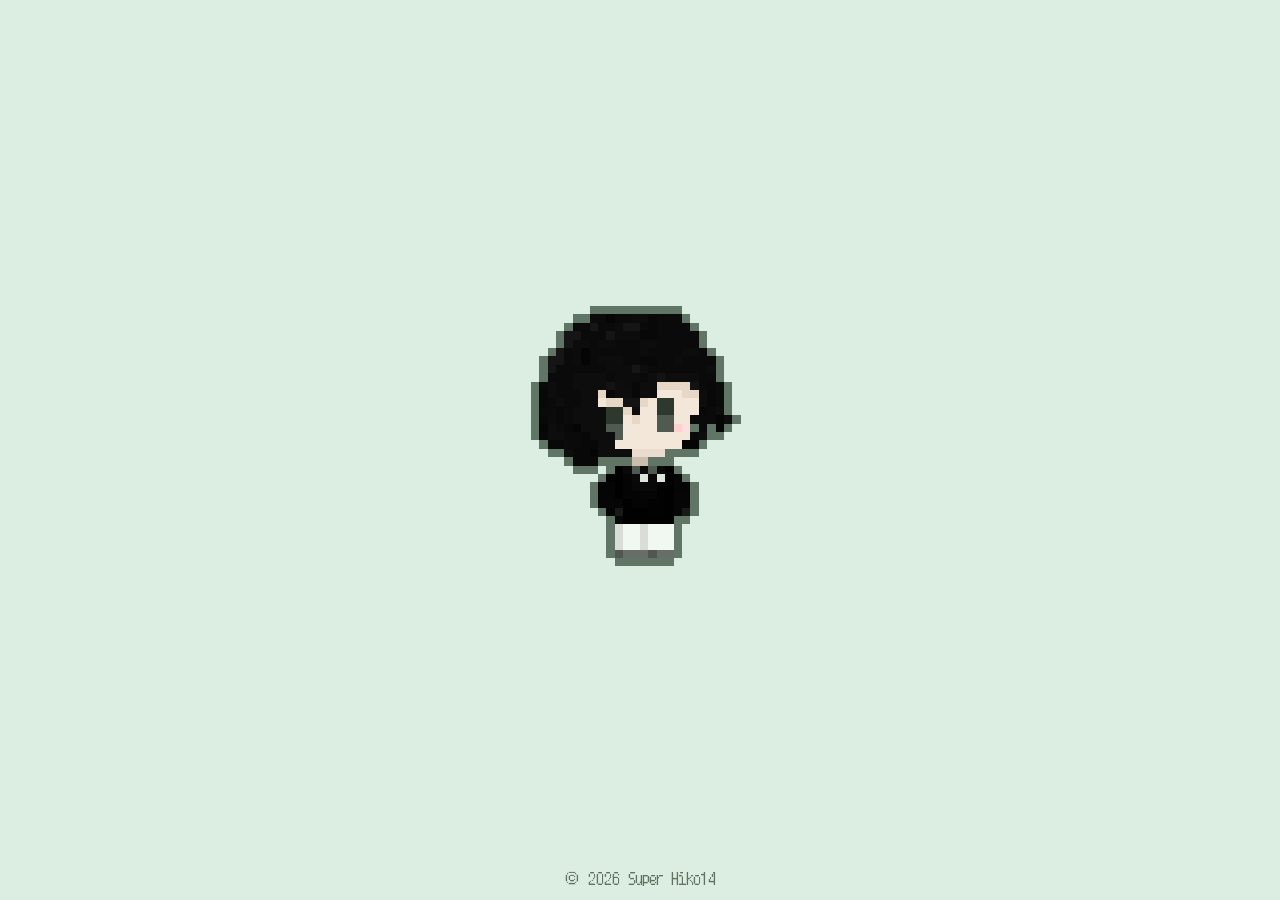
==== index.html @ 4dfb1195 "a" ====
<!DOCTYPE html>
<html lang="ja">
<head>
<meta charset="utf-8">
<meta name="viewport" content="width=device-width, initial-scale=1, viewport-fit=cover">
<meta name="color-scheme" content="light">
<title>ようこそ</title>
<style>
@font-face{
  font-family:"MaruMinya";
  src: url(/sozai/fonts/x12y12pxMaruMinya.ttf) format("truetype");
  font-display:swap;
}
:root{
  color-scheme:light;
  --bg:#dcede1;
  --ink:#1c231e;
  --line:#607363;
  --paper:#fbfcfa;
  --hover:#eaf3ec;
  --font:"MaruMinya","Hiragino Kaku Gothic ProN","Yu Gothic",Meiryo,sans-serif;
  --hop-time:.1s;
  --swap-time:.7s;
  box-sizing:border-box;
  padding-top:env(safe-area-inset-top,0px);
  padding-bottom:env(safe-area-inset-bottom,0px);
}
html{scroll-padding-top:env(safe-area-inset-top,0px);height:100%;background:var(--bg);transition:background-color var(--swap-time) ease}
*,*::before,*::after{box-sizing:inherit}
body{
  margin:0;height:100%;background:var(--bg);color:var(--ink);
  font-family:var(--font);
  -webkit-tap-highlight-color:transparent;
  overflow:hidden;
  transition:background-color var(--swap-time) ease;
}
main{height:100%;display:grid;place-items:center}

.stage{
  --w:min(69vw,336px,51svh);
  position:relative;
  width:var(--w);
}

/* 絵(2枚を重ねて、ふわっと入れ替える) */
.me{all:unset;display:block;cursor:pointer;width:100%}
.me:focus-visible{outline:3px dashed var(--line);outline-offset:8px}
.sprites{display:block;position:relative;aspect-ratio:28 / 31}
.s{
  display:block;width:100%;height:auto;
  image-rendering:pixelated;image-rendering:crisp-edges;
  -webkit-user-drag:none;user-select:none;
  transition:opacity var(--swap-time) ease;
}
.s1{position:absolute;inset:0;opacity:0}
.stage.is-vrc .s0{opacity:0}
.stage.is-vrc .s1{opacity:1}
/* 押した瞬間のぴょん：ドットに縛られず、なめらかに一瞬だけ */
.sprites.hop{animation:hop var(--hop-time) linear}
@keyframes hop{
  0%  {transform:translateY(0);animation-timing-function:ease-out}
  50% {transform:translateY(calc(var(--w) * -.032));animation-timing-function:ease-in}
  100%{transform:translateY(0)}
}

/* まわりに浮かぶもの */
.node{
  position:absolute;left:50%;top:50%;
  display:flex;justify-content:center;width:max-content;
  transform:translate(-50%,-50%) translate(var(--dx,0px),var(--dy,0px)) scale(.3);
  opacity:0;visibility:hidden;
  transition:
    transform .35s cubic-bezier(.4,0,.8,.6),
    opacity .25s ease-out,
    visibility 0s linear .35s;
}
.node.show{
  transform:translate(-50%,-50%);
  opacity:1;visibility:visible;
  transition:
    transform .7s cubic-bezier(.16,.9,.3,1) calc(var(--i) * 90ms),
    opacity .6s ease-out calc(var(--i) * 90ms),
    visibility 0s;
}
.chip{
  /* ドット風の角：--p が「ドット1つぶん」の大きさ(枠線の太さも同じ) */
  --p:4px;
  position:relative;isolation:isolate;
  display:inline-flex;align-items:center;justify-content:center;
  margin:0;padding:calc(.4rem + var(--p)) calc(1rem + var(--p));
  border:0;background:var(--line);color:var(--ink);
  clip-path:polygon(0 calc(var(--p)*3),calc(var(--p)*1) calc(var(--p)*3),calc(var(--p)*1) calc(var(--p)*2),calc(var(--p)*2) calc(var(--p)*2),calc(var(--p)*2) calc(var(--p)*1),calc(var(--p)*3) calc(var(--p)*1),calc(var(--p)*3) 0,calc(100% - var(--p)*3) 0,calc(100% - var(--p)*3) calc(var(--p)*1),calc(100% - var(--p)*2) calc(var(--p)*1),calc(100% - var(--p)*2) calc(var(--p)*2),calc(100% - var(--p)*1) calc(var(--p)*2),calc(100% - var(--p)*1) calc(var(--p)*3),100% calc(var(--p)*3),100% calc(100% - var(--p)*3),calc(100% - var(--p)*1) calc(100% - var(--p)*3),calc(100% - var(--p)*1) calc(100% - var(--p)*2),calc(100% - var(--p)*2) calc(100% - var(--p)*2),calc(100% - var(--p)*2) calc(100% - var(--p)*1),calc(100% - var(--p)*3) calc(100% - var(--p)*1),calc(100% - var(--p)*3) 100%,calc(var(--p)*3) 100%,calc(var(--p)*3) calc(100% - var(--p)*1),calc(var(--p)*2) calc(100% - var(--p)*1),calc(var(--p)*2) calc(100% - var(--p)*2),calc(var(--p)*1) calc(100% - var(--p)*2),calc(var(--p)*1) calc(100% - var(--p)*3),0 calc(100% - var(--p)*3));
  font:inherit;font-size:26px;line-height:1.15;text-decoration:none;white-space:nowrap;
  cursor:pointer;
  transition:background-color .15s ease;
}
.chip::before{
  content:"";position:absolute;inset:0;z-index:-1;
  background:var(--paper);
  clip-path:polygon(calc(var(--p)*1) calc(var(--p)*3),calc(var(--p)*2) calc(var(--p)*3),calc(var(--p)*2) calc(var(--p)*2),calc(var(--p)*3) calc(var(--p)*2),calc(var(--p)*3) calc(var(--p)*1),calc(100% - var(--p)*3) calc(var(--p)*1),calc(100% - var(--p)*3) calc(var(--p)*2),calc(100% - var(--p)*2) calc(var(--p)*2),calc(100% - var(--p)*2) calc(var(--p)*3),calc(100% - var(--p)*1) calc(var(--p)*3),calc(100% - var(--p)*1) calc(100% - var(--p)*3),calc(100% - var(--p)*2) calc(100% - var(--p)*3),calc(100% - var(--p)*2) calc(100% - var(--p)*2),calc(100% - var(--p)*3) calc(100% - var(--p)*2),calc(100% - var(--p)*3) calc(100% - var(--p)*1),calc(var(--p)*3) calc(100% - var(--p)*1),calc(var(--p)*3) calc(100% - var(--p)*2),calc(var(--p)*2) calc(100% - var(--p)*2),calc(var(--p)*2) calc(100% - var(--p)*3),calc(var(--p)*1) calc(100% - var(--p)*3));
  transition:background-color .15s ease;
}
.node.show .chip:hover,.node.show .chip:focus-visible{background:var(--ink)}
.node.show .chip:hover::before,.node.show .chip:focus-visible::before{background:var(--hover)}
.chip:focus-visible{outline:none;text-decoration:underline;text-underline-offset:5px}
.chip .plus{color:var(--line);margin-left:.35em}
.chip.back{color:var(--line)}

/* ボタンの横のひとこと(押せない) */
.pair{display:flex;flex-direction:column;align-items:center;gap:.4rem}
.msg{
  --p:3px;
  position:relative;isolation:isolate;
  display:block;max-width:16em;padding:calc(.4rem + var(--p)) calc(.95rem + var(--p));
  background:var(--line);
  clip-path:polygon(0 calc(var(--p)*2),calc(var(--p)*1) calc(var(--p)*2),calc(var(--p)*1) calc(var(--p)*1),calc(var(--p)*2) calc(var(--p)*1),calc(var(--p)*2) 0,calc(100% - var(--p)*2) 0,calc(100% - var(--p)*2) calc(var(--p)*1),calc(100% - var(--p)*1) calc(var(--p)*1),calc(100% - var(--p)*1) calc(var(--p)*2),100% calc(var(--p)*2),100% calc(100% - var(--p)*2),calc(100% - var(--p)*1) calc(100% - var(--p)*2),calc(100% - var(--p)*1) calc(100% - var(--p)*1),calc(100% - var(--p)*2) calc(100% - var(--p)*1),calc(100% - var(--p)*2) 100%,calc(var(--p)*2) 100%,calc(var(--p)*2) calc(100% - var(--p)*1),calc(var(--p)*1) calc(100% - var(--p)*1),calc(var(--p)*1) calc(100% - var(--p)*2),0 calc(100% - var(--p)*2));
  color:var(--line);font-size:16px;line-height:1.3;text-align:center;
  user-select:none;
}
.msg::before{
  content:"";position:absolute;inset:0;z-index:-1;
  background:var(--paper);
  clip-path:polygon(calc(var(--p)*1) calc(var(--p)*2),calc(var(--p)*2) calc(var(--p)*2),calc(var(--p)*2) calc(var(--p)*1),calc(100% - var(--p)*2) calc(var(--p)*1),calc(100% - var(--p)*2) calc(var(--p)*2),calc(100% - var(--p)*1) calc(var(--p)*2),calc(100% - var(--p)*1) calc(100% - var(--p)*2),calc(100% - var(--p)*2) calc(100% - var(--p)*2),calc(100% - var(--p)*2) calc(100% - var(--p)*1),calc(var(--p)*2) calc(100% - var(--p)*1),calc(var(--p)*2) calc(100% - var(--p)*2),calc(var(--p)*1) calc(100% - var(--p)*2));
}
@supports (background:color-mix(in srgb,red,blue)){
  .msg{background:color-mix(in srgb,var(--line) 55%,var(--paper))}
}
@media (min-width:640px){
  .pair{flex-direction:row;gap:.6rem}
  .msg{max-width:none;white-space:nowrap}
}
@media (max-width: 767px) {
  .chip{font-size:24px}
}

footer{
  position:fixed;left:0;right:0;bottom:0;
  padding:0 1rem calc(.9rem + env(safe-area-inset-bottom,0px));
  text-align:center;font-size:16px;color:var(--line);
  transition:color var(--swap-time) ease;
}
.sr-only{
  position:absolute;width:1px;height:1px;margin:-1px;padding:0;overflow:hidden;
  clip:rect(0 0 0 0);white-space:nowrap;border:0;
}
@media (prefers-reduced-motion:reduce){
  .sprites.hop{animation:none}
  .node,.node.show,.s,html,body,footer{transition:none}
}
</style>
</head>
<body>
<main>
  <div class="stage" id="stage">
    <button class="me" id="me" type="button" aria-expanded="false" aria-label="絵をタップするとリンクが出ます">
      <span class="sprites" id="sprites">
        <img class="s s0" id="s0" alt="黒髪のドット絵のキャラクター" width="28" height="31" draggable="false"
             src="/sozai/images/eee.png">
        <img class="s s1" id="s1" alt="" width="28" height="31" draggable="false"
             src="/sozai/images/eee_vrc.png">
      </span>
    </button>
  </div>
</main>

<nav class="sr-only" aria-label="リンク" id="plain"></nav>
<footer>&copy; <span id="year"></span><span id="owner"></span></footer>

<script>
/* =============================================
   url         → そのままリンク
   items       → 押すと中身が出てくる(ボタンの次にボタン)
   msg         → ボタンの横に出るひとこと
   goto        → 別のモードに切り替える
============================================= */
const BOOTH = "https://booth.pm/wish_list_names/8GQTEB5n";

const MODES = {
  normal: {
    theme: { bg:"#dcede1", ink:"#1c231e", line:"#607363", paper:"#fbfcfa", hover:"#eaf3ec" },
    sprite: 0,
    items: [
      { label: "Mail",    url: "mailto:info@tsumiki.app" },
      { label: "X",       url: "https://x.com/KokyuJene" },
      { label: "Discord", url: "https://discord.com/users/1375710396123451503" },
      { label: "YouTube", items: [
          { label: "@super-hiko14", url: "https://www.youtube.com/@super-hiko14" },
          { label: "@KokyuJene",    url: "https://www.youtube.com/@KokyuJene" },
      ]},
      { label: "見ちゃう?", items: [
          { label: "ツミキapp", url: "https://tsumiki.app/",         msg: "使ってくれたら喜びます" },
          { label: "ofuse",     url: "https://ofuse.me/superhiko14/", msg: "お手紙やご支援喜びます" },
      ]},
      { label: "雑記", items: [
          { label: "Blog", url: "https://super-hiko14.me/blog/",         msg: "適当に殴り書きしてます" },
          { label: "日記",     url: "https://super-hiko14.me/diary/", msg: "更新がよく途絶える1行日記です" },
      ]},
      { label: "VRChat ›", goto: "vrc" },
    ],
  },
  vrc: {
    theme: { bg:"#c6b5b2", ink:"#2e2524", line:"#5f504e", paper:"#f7f1ef", hover:"#efe4e1" },
    sprite: 1,
    items: [
      { label: "VRChat", url: "https://vrchat.com/home/user/usr_bfd025c8-1383-4436-92cf-f3066255a45e" },
      { label: "X",      url: "https://x.com/hiko14_vrc_" },
      { label: "見ちゃう?", items: [
          { label: "Booth", url: BOOTH, msg: "よかったらぁ..." },
      ]},
      { label: "‹ 戻る", goto: "normal", back: true },
    ],
  },
};
const BACK_LABEL = "‹ もどる";
const COPYRIGHT_NAME = "Super Hiko14";
/* ============================================ */

const stage = document.getElementById("stage");
const me = document.getElementById("me");
const sprites = document.getElementById("sprites");
const plain = document.getElementById("plain");
const rootEl = document.documentElement;
document.getElementById("year").textContent = new Date().getFullYear();
document.getElementById("owner").textContent = " " + COPYRIGHT_NAME;

/* ---------- DOM を作る ---------- */
// 同じタブで開くサイト（ここに書いたホストは _blank を付けない。それ以外の外部リンクは新しいタブで開く）
const SAME_TAB_HOSTS = ["super-hiko14.me"];
const opensInNewTab = u => {
  if (u.startsWith("mailto:")) return false;
  try { return !SAME_TAB_HOSTS.includes(new URL(u).hostname); }
  catch (_) { return true; }
};
function linkChip(it){
  const a = document.createElement("a");
  a.className = "chip"; a.href = it.url; a.textContent = it.label;
  if (opensInNewTab(it.url)) { a.target = "_blank"; a.rel = "noopener noreferrer"; }
  return a;
}
function buttonChip(label, plus){
  const b = document.createElement("button");
  b.type = "button"; b.className = "chip"; b.textContent = label;
  if (plus) {
    const p = document.createElement("span");
    p.className = "plus"; p.textContent = "+"; p.setAttribute("aria-hidden","true");
    b.appendChild(p); b.setAttribute("aria-haspopup","true");
  }
  return b;
}
function node(content){
  const n = document.createElement("div");
  n.className = "node"; n.appendChild(content); stage.appendChild(n);
  return n;
}
function linkNode(it){
  if (!it.msg) return node(linkChip(it));
  const pair = document.createElement("div"); pair.className = "pair";
  const m = document.createElement("span"); m.className = "msg"; m.textContent = it.msg;
  pair.append(linkChip(it), m);
  return node(pair);
}

const built = {};   // モードごとの { root, groups: Map(node → children), groupBack }
const allNodes = [];
for (const [key, mode] of Object.entries(MODES)) {
  const b = built[key] = { root: [], groups: new Map(), groupBack: null };
  mode.items.forEach(it => {
    let n;
    if (it.items) {
      const btn = buttonChip(it.label, true);
      n = node(btn);
      b.groups.set(n, it.items.map(linkNode));
      btn.addEventListener("click", e => { e.stopPropagation(); if (!busy) { state.group = n; render(); } });
    } else if (it.goto) {
      const btn = buttonChip(it.label, false);
      if (it.back) btn.classList.add("back");
      n = node(btn);
      btn.addEventListener("click", e => { e.stopPropagation(); switchMode(it.goto); });
    } else {
      n = linkNode(it);
    }
    b.root.push(n);
  });
  if (b.groups.size) {
    const bb = buttonChip(BACK_LABEL, false); bb.classList.add("back");
    b.groupBack = node(bb);
    bb.addEventListener("click", e => { e.stopPropagation(); if (!busy) { state.group = null; render(); } });
  }
  allNodes.push(...b.root, ...[...b.groups.values()].flat(), ...(b.groupBack ? [b.groupBack] : []));

  // 検索・読み上げ用(見えない)
  const flat = (items) => items.forEach(it => {
    if (it.items) flat(it.items);
    else if (it.url) { const a = document.createElement("a"); a.href = it.url; a.textContent = it.label; a.tabIndex = -1; plain.appendChild(a); }
  });
  flat(mode.items);
}

/* ---------- 状態 ---------- */
const state = { mode: "normal", open: false, group: null };
let busy = false;

function visibleSet(){
  if (!state.open) return [];
  const b = built[state.mode];
  return state.group ? [...b.groups.get(state.group), b.groupBack] : b.root;
}

/* ---------- 絵のまわりの楕円に並べる(はみ出さないよう調整) ---------- */
const WOBBLE = [1.0, 1.1, 0.98, 1.08, 1.04, 0.96];
function place(set){
  const r = me.getBoundingClientRect();
  const cx = r.left + r.width/2, cy = r.top + r.height/2;
  const rx = r.width * 0.57, ry = r.height * 0.6;
  const n = set.length, M = 10, bottomSafe = 36;
  set.forEach((c, i) => {
    const step = 360 / n;
    const off = (n === 3 || n === 6 || n === 8) ? 0 : 0.5;       // 3・6個のときは真上にも置く
    const a = (-90 + (i + off) * step) * Math.PI / 180;
    const k = WOBBLE[i % WOBBLE.length];
    const hw = c.offsetWidth/2, hh = c.offsetHeight/2;
    const pair = c.querySelector('.pair') ? 1 : 0;
    let tx = cx + Math.cos(a) * (rx * k + hw * (0.9 + pair * 0.3));
    let ty = cy + Math.sin(a) * (ry * (k + pair * 0.14) + hh * (0.6 + pair * 0.5));
    tx = Math.min(Math.max(tx, hw + M), innerWidth - hw - M);
    ty = Math.min(Math.max(ty, hh + M), innerHeight - hh - M - bottomSafe);
    c.style.left = (tx - r.left) + "px";
    c.style.top  = (ty - r.top) + "px";
    c.style.setProperty("--dx", (cx - tx) + "px");
    c.style.setProperty("--dy", (cy - ty) + "px");
    c.style.setProperty("--i", i);
  });
}
function show(set){
  place(set);
  allNodes.forEach(c => c.classList.toggle("show", set.includes(c)));
  me.setAttribute("aria-expanded", String(state.open));
}
const render = () => show(visibleSet());

/* ---------- 絵を押したとき ---------- */
function hop(){
  sprites.classList.remove("hop"); void sprites.offsetWidth; sprites.classList.add("hop");
}
function back(){
  if (busy || !state.open) return;
  if (state.group) state.group = null; else state.open = false;
  render();
}
me.addEventListener("click", e => {
  e.stopPropagation();
  if (busy) return;
  hop();
  if (!state.open) { state.open = true; state.group = null; render(); } else back();
});
document.addEventListener("click", e => {
  if (busy || !state.open || e.target.closest(".node")) return;
  state.open = false; state.group = null; render();
});
document.addEventListener("keydown", e => { if (e.key === "Escape") back(); });
addEventListener("resize", () => place(visibleSet()));
if (document.fonts && document.fonts.ready) document.fonts.ready.then(() => place(visibleSet()));

/* ---------- モードの切り替え(背景・絵・ボタンが全部かわる) ---------- */
function applyTheme(key){
  const m = MODES[key], t = m.theme;
  rootEl.style.setProperty("--bg", t.bg);
  rootEl.style.setProperty("--ink", t.ink);
  rootEl.style.setProperty("--line", t.line);
  rootEl.style.setProperty("--paper", t.paper);
  rootEl.style.setProperty("--hover", t.hover);
  stage.classList.toggle("is-vrc", m.sprite === 1);
  document.getElementById("s0").alt = m.sprite === 0 ? "Super Hiko14" : "";
  document.getElementById("s1").alt = m.sprite === 1 ? "Super Hiko14(VRChat)" : "";
}
function switchMode(key){
  if (busy || key === state.mode) return;
  busy = true;
  state.group = null;
  show([]);                                   // いまのボタンを絵の中へ
  setTimeout(() => {
    state.mode = key; applyTheme(key); hop();  // 背景と絵がかわる
    setTimeout(() => {
      state.open = true; render();            // あたらしいボタンがぽんっと出る
      busy = false;
    }, 450);
  }, 380);
}
</script>
</body>
</html>
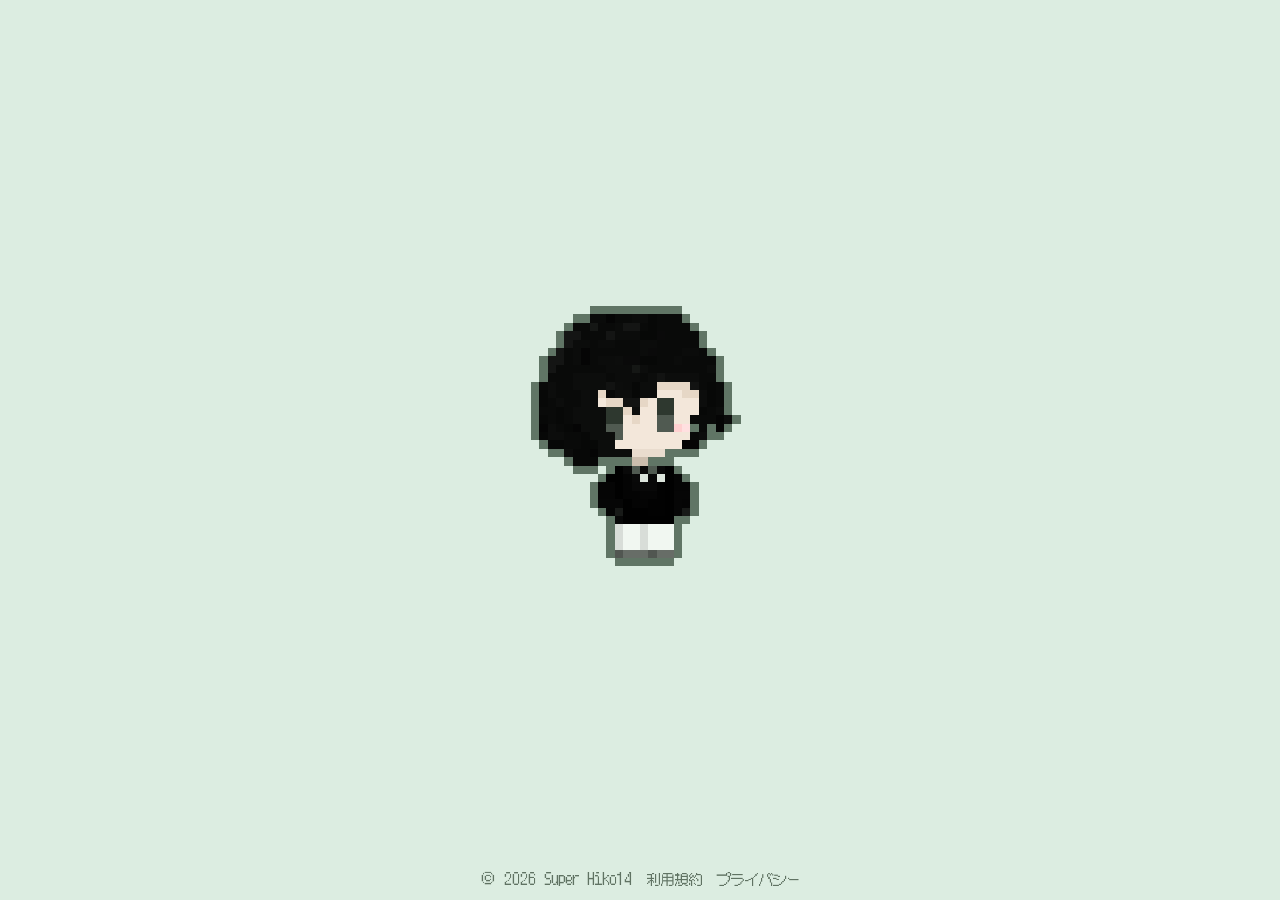
==== commit 376801e6: "Consolidate sub site into super-hiko14.com - Add about, contact, monooki (tools) pages with shared p" ====
--- a/index.html
+++ b/index.html
@@ -4,7 +4,27 @@
 <meta charset="utf-8">
 <meta name="viewport" content="width=device-width, initial-scale=1, viewport-fit=cover">
 <meta name="color-scheme" content="light">
-<title>ようこそ</title>
+<title>Super Hiko14</title>
+<meta name="description" content="Super Hiko14のポートフォリオ。SNSやつくったもの、VRChatのリンクなどをまとめています。">
+<link rel="canonical" href="https://super-hiko14.com/">
+<meta name="theme-color" content="#dcede1">
+<link rel="icon" href="/favicon.ico" sizes="any">
+<link rel="icon" type="image/png" href="/favicon.png">
+<link rel="apple-touch-icon" href="/sozai/images/eee.png">
+<meta property="og:type" content="website">
+<meta property="og:site_name" content="Super Hiko14">
+<meta property="og:title" content="Super Hiko14">
+<meta property="og:description" content="Super Hiko14のポートフォリオ。SNSやつくったもの、VRChatのリンクなどをまとめています。">
+<meta property="og:url" content="https://super-hiko14.com/">
+<meta property="og:image" content="https://super-hiko14.com/sozai/images/eee.png">
+<meta property="og:image:alt" content="Super Hiko14のドット絵">
+<meta property="og:locale" content="ja_JP">
+<meta name="twitter:card" content="summary">
+<meta name="twitter:site" content="@KokyuJene">
+<script type="application/ld+json">
+{"@context":"https://schema.org","@type":"Person","name":"Super Hiko14","url":"https://super-hiko14.com/","image":"https://super-hiko14.com/sozai/images/eee.png",
+ "sameAs":["https://x.com/KokyuJene","https://www.youtube.com/@super-hiko14","https://github.com/super-hiko14","https://misskey.io/@KokyuJene","https://note.com/kokyujene"]}
+</script>
 <style>
 @font-face{
   font-family:"MaruMinya";
@@ -139,6 +159,8 @@
   text-align:center;font-size:16px;color:var(--line);
   transition:color var(--swap-time) ease;
 }
+footer .legal a{color:inherit;text-decoration:none;margin-left:1em;font-size:14px}
+footer .legal a:hover,footer .legal a:focus-visible{text-decoration:underline;text-underline-offset:3px}
 .sr-only{
   position:absolute;width:1px;height:1px;margin:-1px;padding:0;overflow:hidden;
   clip:rect(0 0 0 0);white-space:nowrap;border:0;
@@ -164,7 +186,7 @@
 </main>
 
 <nav class="sr-only" aria-label="リンク" id="plain"></nav>
-<footer>&copy; <span id="year"></span><span id="owner"></span></footer>
+<footer>&copy; <span id="year"></span><span id="owner"></span><span class="legal"><a href="/terms/">利用規約</a><a href="/privacypolicy/">プライバシー</a></span></footer>
 
 <script>
 /* =============================================
@@ -195,6 +217,11 @@
           { label: "Blog", url: "https://super-hiko14.me/blog/",         msg: "適当に殴り書きしてます" },
           { label: "日記",     url: "https://super-hiko14.me/diary/", msg: "更新がよく途絶える1行日記です" },
       ]},
+      { label: "いろいろ", items: [
+          { label: "About",        url: "/about/",   msg: "どんな人かとか" },
+          { label: "物置場",       url: "/monooki/", msg: "気まぐれに作ったツールたち" },
+          { label: "お問い合わせ", url: "/contact/", msg: "ご連絡はこちらから" },
+      ]},
       { label: "VRChat ›", goto: "vrc" },
     ],
   },
@@ -227,7 +254,7 @@
 // 同じタブで開くサイト（ここに書いたホストは _blank を付けない。それ以外の外部リンクは新しいタブで開く）
 const SAME_TAB_HOSTS = ["super-hiko14.me"];
 const opensInNewTab = u => {
-  if (u.startsWith("mailto:")) return false;
+  if (u.startsWith("mailto:") || u.startsWith("/")) return false;   // このサイトの中のページも同じタブ
   try { return !SAME_TAB_HOSTS.includes(new URL(u).hostname); }
   catch (_) { return true; }
 };
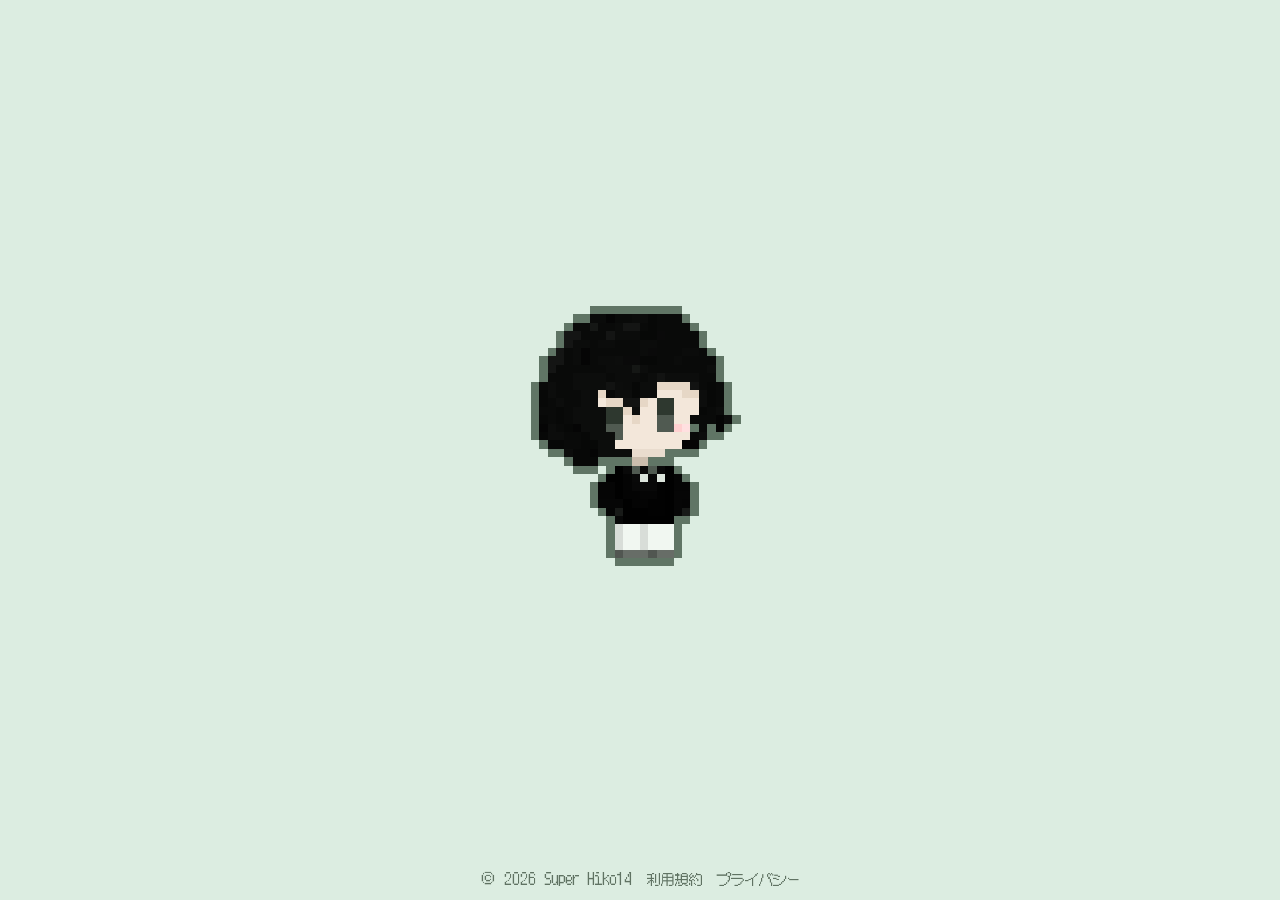
==== commit 2918b0f1: "a" ====
--- a/index.html
+++ b/index.html
@@ -7,10 +7,11 @@
 <title>Super Hiko14</title>
 <meta name="description" content="Super Hiko14のポートフォリオ。SNSやつくったもの、VRChatのリンクなどをまとめています。">
 <link rel="canonical" href="https://super-hiko14.com/">
-<meta name="theme-color" content="#dcede1">
+<meta name="theme-color" content="#dcede1" id="themeColor">
 <link rel="icon" href="/favicon.ico" sizes="any">
 <link rel="icon" type="image/png" href="/favicon.png">
 <link rel="apple-touch-icon" href="/sozai/images/eee.png">
+<link rel="preload" href="/sozai/fonts/x12y12pxMaruMinya.ttf" as="font" type="font/ttf" crossorigin>
 <meta property="og:type" content="website">
 <meta property="og:site_name" content="Super Hiko14">
 <meta property="og:title" content="Super Hiko14">
@@ -25,10 +26,23 @@
 {"@context":"https://schema.org","@type":"Person","name":"Super Hiko14","url":"https://super-hiko14.com/","image":"https://super-hiko14.com/sozai/images/eee.png",
  "sameAs":["https://x.com/KokyuJene","https://www.youtube.com/@super-hiko14","https://github.com/super-hiko14","https://misskey.io/@KokyuJene","https://note.com/kokyujene"]}
 </script>
+<!-- JS が動くときだけ About をたたんでおく(動かない環境では最初から見える) -->
+<script>document.documentElement.classList.add("js")</script>
 <style>
+/* =============================================
+   もくじ
+   1. 土台(色・フォント)
+   2. ドットの角(chip / msg / card 共通)
+   3. 絵
+   4. まわりに浮かぶボタン
+   5. About(押すと下にひろがる)
+   6. 下(フッター)
+============================================= */
+
+/* ---------- 1. 土台 ---------- */
 @font-face{
   font-family:"MaruMinya";
-  src: url(/sozai/fonts/x12y12pxMaruMinya.ttf) format("truetype");
+  src:url(/sozai/fonts/x12y12pxMaruMinya.ttf) format("truetype");
   font-display:swap;
 }
 :root{
@@ -41,28 +55,114 @@
   --font:"MaruMinya","Hiragino Kaku Gothic ProN","Yu Gothic",Meiryo,sans-serif;
   --hop-time:.1s;
   --swap-time:.7s;
+  --safe-top:env(safe-area-inset-top,0px);
+  --safe-bottom:env(safe-area-inset-bottom,0px);
+  --foot:calc(2.6rem + var(--safe-bottom));   /* フッターの高さ */
   box-sizing:border-box;
-  padding-top:env(safe-area-inset-top,0px);
-  padding-bottom:env(safe-area-inset-bottom,0px);
-}
-html{scroll-padding-top:env(safe-area-inset-top,0px);height:100%;background:var(--bg);transition:background-color var(--swap-time) ease}
+}
 *,*::before,*::after{box-sizing:inherit}
+html{background:var(--bg);-webkit-text-size-adjust:100%;transition:background-color var(--swap-time) ease}
 body{
-  margin:0;height:100%;background:var(--bg);color:var(--ink);
+  margin:0;background:var(--bg);color:var(--ink);
   font-family:var(--font);
   -webkit-tap-highlight-color:transparent;
-  overflow:hidden;
-  transition:background-color var(--swap-time) ease;
-}
-main{height:100%;display:grid;place-items:center}
-
+  transition:background-color var(--swap-time) ease,color var(--swap-time) ease;
+}
+.sr-only{
+  position:absolute;width:1px;height:1px;margin:-1px;padding:0;overflow:hidden;
+  clip:rect(0 0 0 0);white-space:nowrap;border:0;
+}
+
+/* 最初の1画面(絵とボタン) */
+.hero{
+  position:relative;overflow:hidden;
+  height:100vh;height:100svh;
+  padding:var(--safe-top) 0 var(--safe-bottom);
+  display:grid;place-items:center;
+}
 .stage{
   --w:min(69vw,336px,51svh);
   position:relative;
   width:var(--w);
 }
 
-/* 絵(2枚を重ねて、ふわっと入れ替える) */
+/* ---------- 2. ドットの角 ----------
+   --p が「ドット1つぶん」の大きさ(枠線の太さも同じ)。
+   外側(--edge)を線の色でぬり、内側(--fill)を紙の色で重ねて枠に見せる。 */
+.chip,.msg,.card{
+  --p1:var(--p); --p2:calc(var(--p)*2); --p3:calc(var(--p)*3);
+  --q1:calc(100% - var(--p)); --q2:calc(100% - var(--p)*2); --q3:calc(100% - var(--p)*3);
+  position:relative;isolation:isolate;
+  background:var(--line);
+  clip-path:var(--edge);
+}
+.chip::before,.msg::before,.card::before{
+  content:"";position:absolute;inset:0;z-index:-1;
+  background:var(--paper);
+  clip-path:var(--fill);
+  transition:background-color .15s ease;
+}
+/* 角3段 */
+.chip,.card{
+  --edge:polygon(
+    0 var(--p3),var(--p1) var(--p3),var(--p1) var(--p2),var(--p2) var(--p2),var(--p2) var(--p1),var(--p3) var(--p1),var(--p3) 0,
+    var(--q3) 0,var(--q3) var(--p1),var(--q2) var(--p1),var(--q2) var(--p2),var(--q1) var(--p2),var(--q1) var(--p3),100% var(--p3),
+    100% var(--q3),var(--q1) var(--q3),var(--q1) var(--q2),var(--q2) var(--q2),var(--q2) var(--q1),var(--q3) var(--q1),var(--q3) 100%,
+    var(--p3) 100%,var(--p3) var(--q1),var(--p2) var(--q1),var(--p2) var(--q2),var(--p1) var(--q2),var(--p1) var(--q3),0 var(--q3));
+  --fill:polygon(
+    var(--p1) var(--p3),var(--p2) var(--p3),var(--p2) var(--p2),var(--p3) var(--p2),var(--p3) var(--p1),
+    var(--q3) var(--p1),var(--q3) var(--p2),var(--q2) var(--p2),var(--q2) var(--p3),var(--q1) var(--p3),
+    var(--q1) var(--q3),var(--q2) var(--q3),var(--q2) var(--q2),var(--q3) var(--q2),var(--q3) var(--q1),
+    var(--p3) var(--q1),var(--p3) var(--q2),var(--p2) var(--q2),var(--p2) var(--q3),var(--p1) var(--q3));
+}
+/* 角2段 */
+.msg{
+  --edge:polygon(
+    0 var(--p2),var(--p1) var(--p2),var(--p1) var(--p1),var(--p2) var(--p1),var(--p2) 0,
+    var(--q2) 0,var(--q2) var(--p1),var(--q1) var(--p1),var(--q1) var(--p2),100% var(--p2),
+    100% var(--q2),var(--q1) var(--q2),var(--q1) var(--q1),var(--q2) var(--q1),var(--q2) 100%,
+    var(--p2) 100%,var(--p2) var(--q1),var(--p1) var(--q1),var(--p1) var(--q2),0 var(--q2));
+  --fill:polygon(
+    var(--p1) var(--p2),var(--p2) var(--p2),var(--p2) var(--p1),var(--q2) var(--p1),var(--q2) var(--p2),var(--q1) var(--p2),
+    var(--q1) var(--q2),var(--q2) var(--q2),var(--q2) var(--q1),var(--p2) var(--q1),var(--p2) var(--q2),var(--p1) var(--q2));
+}
+
+/* 押せるもの */
+.chip{
+  --p:4px;
+  display:inline-flex;align-items:center;justify-content:center;
+  margin:0;padding:calc(.4rem + var(--p)) calc(1rem + var(--p));
+  border:0;color:var(--ink);
+  font:inherit;font-size:26px;line-height:1.15;text-decoration:none;white-space:nowrap;
+  cursor:pointer;
+  transition:background-color .15s ease;
+}
+.chip:hover,.chip:focus-visible{background:var(--ink)}
+.chip:hover::before,.chip:focus-visible::before{background:var(--hover)}
+.chip:focus-visible{outline:none;text-decoration:underline;text-underline-offset:5px}
+.chip .plus{color:var(--line);margin-left:.35em}
+.chip.back{color:var(--line)}
+@media (max-width:767px){
+  .chip{font-size:24px}
+}
+
+/* ボタンの横のひとこと(押せない) */
+.pair{display:flex;flex-direction:column;align-items:center;gap:.4rem}
+.msg{
+  --p:3px;
+  display:block;max-width:16em;padding:calc(.4rem + var(--p)) calc(.95rem + var(--p));
+  color:var(--line);font-size:16px;line-height:1.3;text-align:center;
+  user-select:none;
+}
+@supports (background:color-mix(in srgb,red,blue)){
+  .msg{background:color-mix(in srgb,var(--line) 55%,var(--paper))}
+}
+@media (min-width:640px){
+  .pair{flex-direction:row;gap:.6rem}
+  .msg{max-width:none;white-space:nowrap}
+}
+
+/* ---------- 3. 絵(2枚を重ねて、ふわっと入れ替える) ---------- */
 .me{all:unset;display:block;cursor:pointer;width:100%}
 .me:focus-visible{outline:3px dashed var(--line);outline-offset:8px}
 .sprites{display:block;position:relative;aspect-ratio:28 / 31}
@@ -83,7 +183,7 @@
   100%{transform:translateY(0)}
 }
 
-/* まわりに浮かぶもの */
+/* ---------- 4. まわりに浮かぶボタン ---------- */
 .node{
   position:absolute;left:50%;top:50%;
   display:flex;justify-content:center;width:max-content;
@@ -102,100 +202,156 @@
     opacity .6s ease-out calc(var(--i) * 90ms),
     visibility 0s;
 }
-.chip{
-  /* ドット風の角：--p が「ドット1つぶん」の大きさ(枠線の太さも同じ) */
-  --p:4px;
-  position:relative;isolation:isolate;
-  display:inline-flex;align-items:center;justify-content:center;
-  margin:0;padding:calc(.4rem + var(--p)) calc(1rem + var(--p));
-  border:0;background:var(--line);color:var(--ink);
-  clip-path:polygon(0 calc(var(--p)*3),calc(var(--p)*1) calc(var(--p)*3),calc(var(--p)*1) calc(var(--p)*2),calc(var(--p)*2) calc(var(--p)*2),calc(var(--p)*2) calc(var(--p)*1),calc(var(--p)*3) calc(var(--p)*1),calc(var(--p)*3) 0,calc(100% - var(--p)*3) 0,calc(100% - var(--p)*3) calc(var(--p)*1),calc(100% - var(--p)*2) calc(var(--p)*1),calc(100% - var(--p)*2) calc(var(--p)*2),calc(100% - var(--p)*1) calc(var(--p)*2),calc(100% - var(--p)*1) calc(var(--p)*3),100% calc(var(--p)*3),100% calc(100% - var(--p)*3),calc(100% - var(--p)*1) calc(100% - var(--p)*3),calc(100% - var(--p)*1) calc(100% - var(--p)*2),calc(100% - var(--p)*2) calc(100% - var(--p)*2),calc(100% - var(--p)*2) calc(100% - var(--p)*1),calc(100% - var(--p)*3) calc(100% - var(--p)*1),calc(100% - var(--p)*3) 100%,calc(var(--p)*3) 100%,calc(var(--p)*3) calc(100% - var(--p)*1),calc(var(--p)*2) calc(100% - var(--p)*1),calc(var(--p)*2) calc(100% - var(--p)*2),calc(var(--p)*1) calc(100% - var(--p)*2),calc(var(--p)*1) calc(100% - var(--p)*3),0 calc(100% - var(--p)*3));
-  font:inherit;font-size:26px;line-height:1.15;text-decoration:none;white-space:nowrap;
-  cursor:pointer;
-  transition:background-color .15s ease;
-}
-.chip::before{
-  content:"";position:absolute;inset:0;z-index:-1;
-  background:var(--paper);
-  clip-path:polygon(calc(var(--p)*1) calc(var(--p)*3),calc(var(--p)*2) calc(var(--p)*3),calc(var(--p)*2) calc(var(--p)*2),calc(var(--p)*3) calc(var(--p)*2),calc(var(--p)*3) calc(var(--p)*1),calc(100% - var(--p)*3) calc(var(--p)*1),calc(100% - var(--p)*3) calc(var(--p)*2),calc(100% - var(--p)*2) calc(var(--p)*2),calc(100% - var(--p)*2) calc(var(--p)*3),calc(100% - var(--p)*1) calc(var(--p)*3),calc(100% - var(--p)*1) calc(100% - var(--p)*3),calc(100% - var(--p)*2) calc(100% - var(--p)*3),calc(100% - var(--p)*2) calc(100% - var(--p)*2),calc(100% - var(--p)*3) calc(100% - var(--p)*2),calc(100% - var(--p)*3) calc(100% - var(--p)*1),calc(var(--p)*3) calc(100% - var(--p)*1),calc(var(--p)*3) calc(100% - var(--p)*2),calc(var(--p)*2) calc(100% - var(--p)*2),calc(var(--p)*2) calc(100% - var(--p)*3),calc(var(--p)*1) calc(100% - var(--p)*3));
-  transition:background-color .15s ease;
-}
-.node.show .chip:hover,.node.show .chip:focus-visible{background:var(--ink)}
-.node.show .chip:hover::before,.node.show .chip:focus-visible::before{background:var(--hover)}
-.chip:focus-visible{outline:none;text-decoration:underline;text-underline-offset:5px}
-.chip .plus{color:var(--line);margin-left:.35em}
-.chip.back{color:var(--line)}
-
-/* ボタンの横のひとこと(押せない) */
-.pair{display:flex;flex-direction:column;align-items:center;gap:.4rem}
-.msg{
-  --p:3px;
-  position:relative;isolation:isolate;
-  display:block;max-width:16em;padding:calc(.4rem + var(--p)) calc(.95rem + var(--p));
-  background:var(--line);
-  clip-path:polygon(0 calc(var(--p)*2),calc(var(--p)*1) calc(var(--p)*2),calc(var(--p)*1) calc(var(--p)*1),calc(var(--p)*2) calc(var(--p)*1),calc(var(--p)*2) 0,calc(100% - var(--p)*2) 0,calc(100% - var(--p)*2) calc(var(--p)*1),calc(100% - var(--p)*1) calc(var(--p)*1),calc(100% - var(--p)*1) calc(var(--p)*2),100% calc(var(--p)*2),100% calc(100% - var(--p)*2),calc(100% - var(--p)*1) calc(100% - var(--p)*2),calc(100% - var(--p)*1) calc(100% - var(--p)*1),calc(100% - var(--p)*2) calc(100% - var(--p)*1),calc(100% - var(--p)*2) 100%,calc(var(--p)*2) 100%,calc(var(--p)*2) calc(100% - var(--p)*1),calc(var(--p)*1) calc(100% - var(--p)*1),calc(var(--p)*1) calc(100% - var(--p)*2),0 calc(100% - var(--p)*2));
-  color:var(--line);font-size:16px;line-height:1.3;text-align:center;
-  user-select:none;
-}
-.msg::before{
-  content:"";position:absolute;inset:0;z-index:-1;
-  background:var(--paper);
-  clip-path:polygon(calc(var(--p)*1) calc(var(--p)*2),calc(var(--p)*2) calc(var(--p)*2),calc(var(--p)*2) calc(var(--p)*1),calc(100% - var(--p)*2) calc(var(--p)*1),calc(100% - var(--p)*2) calc(var(--p)*2),calc(100% - var(--p)*1) calc(var(--p)*2),calc(100% - var(--p)*1) calc(100% - var(--p)*2),calc(100% - var(--p)*2) calc(100% - var(--p)*2),calc(100% - var(--p)*2) calc(100% - var(--p)*1),calc(var(--p)*2) calc(100% - var(--p)*1),calc(var(--p)*2) calc(100% - var(--p)*2),calc(var(--p)*1) calc(100% - var(--p)*2));
-}
-@supports (background:color-mix(in srgb,red,blue)){
-  .msg{background:color-mix(in srgb,var(--line) 55%,var(--paper))}
-}
-@media (min-width:640px){
-  .pair{flex-direction:row;gap:.6rem}
-  .msg{max-width:none;white-space:nowrap}
-}
-@media (max-width: 767px) {
-  .chip{font-size:24px}
-}
-
+
+/* ---------- 5. About(押すと下にひろがる) ---------- */
+.js .about:not(.open){display:none}
+.about{font-size:15px;line-height:1.8}
+.about-body{
+  width:100%;max-width:720px;margin:0 auto;
+  padding:calc(28px + var(--safe-top)) 16px calc(var(--foot) + 28px);
+}
+.about.open .about-body{animation:rise .5s cubic-bezier(.16,.9,.3,1) both}
+@keyframes rise{from{opacity:0;transform:translateY(10px)}to{opacity:1;transform:none}}
+.about a{color:inherit;text-underline-offset:3px;text-decoration-color:var(--line)}
+.about a:hover{text-decoration-thickness:2px}
+.about h2{margin:0 0 18px;font-size:30px;line-height:1.25;font-weight:normal}
+.about h2:focus{outline:none}
+.about h3{margin:0 0 .5em;font-size:20px;line-height:1.4;font-weight:normal}
+.about h3.section-title{margin:28px 0 12px;color:var(--line);font-size:16px}
+
+.card{--p:4px;padding:calc(1.1rem + var(--p)) calc(1.25rem + var(--p))}
+.card p{margin:0}
+.card p + p{margin-top:.7em}
+.facts{display:grid;grid-template-columns:auto 1fr;gap:.2em 1.2em;margin:.8em 0 0}
+.facts dt{color:var(--line)}
+.facts dd{margin:0}
+
+.links{display:grid;gap:12px;margin:0;padding:0;list-style:none}
+@media (min-width:600px){.links{grid-template-columns:1fr 1fr}}
+.links a.card{
+  display:flex;align-items:center;gap:12px;height:100%;
+  text-decoration:none;
+  transition:background-color .15s ease,transform .15s ease;
+}
+.links a.card:hover,.links a.card:focus-visible{background:var(--ink);outline:none}
+.links a.card:hover::before,.links a.card:focus-visible::before{background:var(--hover)}
+.links a.card:active{transform:translateY(1px)}
+.links .t{display:block;font-size:19px;line-height:1.35}
+.links .d{display:block;color:var(--line);font-size:13px;line-height:1.6;margin-top:2px}
+.links .go{margin-left:auto;color:var(--line);font-size:20px}
+
+.about-close{margin-top:28px;text-align:center}
+.about .chip{--p:3px;padding:calc(.3rem + var(--p)) calc(.9rem + var(--p));font-size:18px;line-height:1.2}
+@media (max-width:420px){
+  .about h2{font-size:26px}
+  .card{padding:calc(.9rem + var(--p)) calc(1rem + var(--p))}
+}
+
+/* ---------- 6. 下 ----------
+   高さぶんだけ上に引き上げて、いつもページのいちばん下に重ねる
+   (About がとじているときは最初の1画面の下、ひらくと About の下) */
 footer{
-  position:fixed;left:0;right:0;bottom:0;
-  padding:0 1rem calc(.9rem + env(safe-area-inset-bottom,0px));
+  position:relative;
+  height:var(--foot);margin-top:calc(var(--foot) * -1);
+  display:flex;flex-direction:column;justify-content:flex-end;
+  padding:0 1rem calc(.9rem + var(--safe-bottom));
   text-align:center;font-size:16px;color:var(--line);
   transition:color var(--swap-time) ease;
 }
+footer p{margin:0}
 footer .legal a{color:inherit;text-decoration:none;margin-left:1em;font-size:14px}
 footer .legal a:hover,footer .legal a:focus-visible{text-decoration:underline;text-underline-offset:3px}
-.sr-only{
-  position:absolute;width:1px;height:1px;margin:-1px;padding:0;overflow:hidden;
-  clip:rect(0 0 0 0);white-space:nowrap;border:0;
-}
+
 @media (prefers-reduced-motion:reduce){
-  .sprites.hop{animation:none}
+  .sprites.hop,.about.open .about-body{animation:none}
   .node,.node.show,.s,html,body,footer{transition:none}
 }
 </style>
 </head>
 <body>
 <main>
-  <div class="stage" id="stage">
-    <button class="me" id="me" type="button" aria-expanded="false" aria-label="絵をタップするとリンクが出ます">
-      <span class="sprites" id="sprites">
-        <img class="s s0" id="s0" alt="黒髪のドット絵のキャラクター" width="28" height="31" draggable="false"
-             src="/sozai/images/eee.png">
-        <img class="s s1" id="s1" alt="" width="28" height="31" draggable="false"
-             src="/sozai/images/eee_vrc.png">
-      </span>
-    </button>
+  <h1 class="sr-only">Super Hiko14</h1>
+
+  <div class="hero" id="hero">
+    <div class="stage" id="stage">
+      <button class="me" id="me" type="button" aria-expanded="false" aria-label="絵をタップするとリンクが出ます">
+        <span class="sprites" id="sprites">
+          <img class="s s0" alt="Super Hiko14のドット絵" width="28" height="31" draggable="false"
+               src="/sozai/images/eee.png">
+          <img class="s s1" alt="" width="28" height="31" draggable="false"
+               src="/sozai/images/eee_vrc.png">
+        </span>
+      </button>
+    </div>
   </div>
+
+  <!-- About：メニューの「About」を押すと、ここが下にひらく -->
+  <section class="about" id="about" aria-labelledby="aboutTitle">
+    <div class="about-body">
+      <h2 id="aboutTitle" tabindex="-1">About</h2>
+
+      <div class="card">
+        <h3>Super Hiko14</h3>
+        <p>あああ。</p>
+        <p><a href="https://kokyujene.super-hiko14.com" target="_blank" rel="noopener">高級ジェネ™</a> のサーバーオーナー。主にマインクラフト統合版をプレイしていて、コマンド･建築などを得意としている。</p>
+        <dl class="facts">
+          <dt>誕生日</dt><dd>8/14</dd>
+          <dt>MBTI</dt><dd>INFP-T</dd>
+        </dl>
+      </div>
+
+      <h3 class="section-title">サイト/サービス</h3>
+      <ul class="links">
+        <li><a class="card" href="https://kokyujene.super-hiko14.com" target="_blank" rel="noopener">
+          <span><span class="t">高級ジェネ™</span><span class="d">Minecraft 統合版のマルチプレイヤーサーバー</span></span><span class="go" aria-hidden="true">›</span></a></li>
+        <li><a class="card" href="/monooki/">
+          <span><span class="t">物置場</span><span class="d">気まぐれに作ったツールたち</span></span><span class="go" aria-hidden="true">›</span></a></li>
+        <li><a class="card" href="https://tsumiki.app" target="_blank" rel="noopener">
+          <span><span class="t">ツミキapp</span><span class="d">勉強や作業のお供に。勉強時間管理ツール</span></span><span class="go" aria-hidden="true">›</span></a></li>
+        <li><a class="card" href="https://super-hiko14.me/diary/">
+          <span><span class="t">日記</span><span class="d">たまに更新が途絶える日々の記録</span></span><span class="go" aria-hidden="true">›</span></a></li>
+        <li><a class="card" href="https://super-hiko14.me/blog/">
+          <span><span class="t">ブログ</span><span class="d">多分超不定期更新</span></span><span class="go" aria-hidden="true">›</span></a></li>
+        <li><a class="card" href="/contact/">
+          <span><span class="t">お問い合わせ</span><span class="d">ご連絡はこちらから</span></span><span class="go" aria-hidden="true">›</span></a></li>
+      </ul>
+
+      <h3 class="section-title">SNS/リンク</h3>
+      <ul class="links">
+        <li><a class="card" href="https://www.youtube.com/@super-hiko14" target="_blank" rel="noopener">
+          <span><span class="t">YouTube</span><span class="d">@super-hiko14</span></span><span class="go" aria-hidden="true">›</span></a></li>
+        <li><a class="card" href="https://x.com/KokyuJene" target="_blank" rel="noopener">
+          <span><span class="t">X</span><span class="d">@KokyuJene</span></span><span class="go" aria-hidden="true">›</span></a></li>
+        <li><a class="card" href="https://misskey.io/@KokyuJene" target="_blank" rel="noopener">
+          <span><span class="t">Misskey</span><span class="d">@KokyuJene</span></span><span class="go" aria-hidden="true">›</span></a></li>
+        <li><a class="card" href="https://note.com/kokyujene" target="_blank" rel="noopener">
+          <span><span class="t">note</span><span class="d">note.com/kokyujene</span></span><span class="go" aria-hidden="true">›</span></a></li>
+        <li><a class="card" href="https://github.com/super-hiko14" target="_blank" rel="noopener">
+          <span><span class="t">GitHub</span><span class="d">@super-hiko14</span></span><span class="go" aria-hidden="true">›</span></a></li>
+      </ul>
+
+      <p class="about-close"><button class="chip back" id="aboutClose" type="button">‹ とじる</button></p>
+    </div>
+  </section>
 </main>
 
 <nav class="sr-only" aria-label="リンク" id="plain"></nav>
-<footer>&copy; <span id="year"></span><span id="owner"></span><span class="legal"><a href="/terms/">利用規約</a><a href="/privacypolicy/">プライバシー</a></span></footer>
+<footer><p>&copy; <span id="year"></span> <span id="owner"></span><span class="legal"><a href="/terms/">利用規約</a><a href="/privacypolicy/">プライバシー</a></span></p></footer>
 
 <script>
 /* =============================================
-   url         → そのままリンク
-   items       → 押すと中身が出てくる(ボタンの次にボタン)
-   msg         → ボタンの横に出るひとこと
-   goto        → 別のモードに切り替える
+   ここを書きかえるとボタンが変わる
+     url   → そのままリンク
+     items → 押すと中身が出てくる(ボタンの次にボタン)
+     msg   → ボタンの横に出るひとこと
+     goto  → 別のモードに切り替える
+     about → 押すと下に About がひらく
+     back  → うすい色の「もどる」ボタンにする
 ============================================= */
-const BOOTH = "https://booth.pm/wish_list_names/8GQTEB5n";
+const COPYRIGHT_NAME = "Super Hiko14";
+const BACK_LABEL = "‹ もどる";
+// 同じタブで開くサイト(ここに書いたホストとサイト内のページ以外は、新しいタブで開く)
+const SAME_TAB_HOSTS = ["super-hiko14.me"];
 
 const MODES = {
   normal: {
@@ -210,15 +366,15 @@
           { label: "@KokyuJene",    url: "https://www.youtube.com/@KokyuJene" },
       ]},
       { label: "見ちゃう?", items: [
-          { label: "ツミキapp", url: "https://tsumiki.app/",         msg: "使ってくれたら喜びます" },
+          { label: "ツミキapp", url: "https://tsumiki.app/",          msg: "使ってくれたら喜びます" },
           { label: "ofuse",     url: "https://ofuse.me/superhiko14/", msg: "お手紙やご支援喜びます" },
       ]},
       { label: "雑記", items: [
-          { label: "Blog", url: "https://super-hiko14.me/blog/",         msg: "適当に殴り書きしてます" },
-          { label: "日記",     url: "https://super-hiko14.me/diary/", msg: "更新がよく途絶える1行日記です" },
+          { label: "Blog", url: "https://super-hiko14.me/blog/",  msg: "適当に殴り書きしてます" },
+          { label: "日記", url: "https://super-hiko14.me/diary/", msg: "更新がよく途絶える1行日記です" },
       ]},
       { label: "いろいろ", items: [
-          { label: "About",        url: "/about/",   msg: "どんな人かとか" },
+          { label: "About",        about: true,      msg: "どんな人かとか" },
           { label: "物置場",       url: "/monooki/", msg: "気まぐれに作ったツールたち" },
           { label: "お問い合わせ", url: "/contact/", msg: "ご連絡はこちらから" },
       ]},
@@ -232,125 +388,132 @@
       { label: "VRChat", url: "https://vrchat.com/home/user/usr_bfd025c8-1383-4436-92cf-f3066255a45e" },
       { label: "X",      url: "https://x.com/hiko14_vrc_" },
       { label: "見ちゃう?", items: [
-          { label: "Booth", url: BOOTH, msg: "よかったらぁ..." },
+          { label: "Booth", url: "https://booth.pm/wish_list_names/8GQTEB5n", msg: "よかったらぁ..." },
       ]},
       { label: "‹ 戻る", goto: "normal", back: true },
     ],
   },
 };
-const BACK_LABEL = "‹ もどる";
-const COPYRIGHT_NAME = "Super Hiko14";
 /* ============================================ */
 
-const stage = document.getElementById("stage");
-const me = document.getElementById("me");
-const sprites = document.getElementById("sprites");
-const plain = document.getElementById("plain");
+const $ = id => document.getElementById(id);
 const rootEl = document.documentElement;
-document.getElementById("year").textContent = new Date().getFullYear();
-document.getElementById("owner").textContent = " " + COPYRIGHT_NAME;
-
-/* ---------- DOM を作る ---------- */
-// 同じタブで開くサイト（ここに書いたホストは _blank を付けない。それ以外の外部リンクは新しいタブで開く）
-const SAME_TAB_HOSTS = ["super-hiko14.me"];
+const hero = $("hero"), stage = $("stage"), me = $("me"), sprites = $("sprites");
+const about = $("about"), aboutTitle = $("aboutTitle"), plain = $("plain");
+const reduceMotion = matchMedia("(prefers-reduced-motion:reduce)");
+
+$("year").textContent = new Date().getFullYear();
+$("owner").textContent = COPYRIGHT_NAME;
+
+/* ---------- 状態 ---------- */
+const state = { mode: "normal", open: false, group: null };
+let busy = false;        // モード切り替えのアニメーション中
+let aboutOpen = false;
+
+/* ---------- ボタンを作る ---------- */
 const opensInNewTab = u => {
-  if (u.startsWith("mailto:") || u.startsWith("/")) return false;   // このサイトの中のページも同じタブ
+  if (u.startsWith("mailto:") || u.startsWith("/")) return false;
   try { return !SAME_TAB_HOSTS.includes(new URL(u).hostname); }
   catch (_) { return true; }
 };
-function linkChip(it){
-  const a = document.createElement("a");
-  a.className = "chip"; a.href = it.url; a.textContent = it.label;
-  if (opensInNewTab(it.url)) { a.target = "_blank"; a.rel = "noopener noreferrer"; }
-  return a;
-}
-function buttonChip(label, plus){
+function makeChip(it){
+  if (it.url) {
+    const a = document.createElement("a");
+    a.className = "chip"; a.href = it.url; a.textContent = it.label;
+    if (opensInNewTab(it.url)) { a.target = "_blank"; a.rel = "noopener noreferrer"; }
+    return a;
+  }
   const b = document.createElement("button");
-  b.type = "button"; b.className = "chip"; b.textContent = label;
-  if (plus) {
+  b.type = "button"; b.className = "chip"; b.textContent = it.label;
+  if (it.back) b.classList.add("back");
+  if (it.items) {
     const p = document.createElement("span");
-    p.className = "plus"; p.textContent = "+"; p.setAttribute("aria-hidden","true");
-    b.appendChild(p); b.setAttribute("aria-haspopup","true");
+    p.className = "plus"; p.textContent = "+"; p.setAttribute("aria-hidden", "true");
+    b.appendChild(p); b.setAttribute("aria-haspopup", "true");
   }
   return b;
 }
-function node(content){
+
+const allNodes = [];
+const aboutButtons = [];
+const built = {};   // モードごとの { root, groups: Map(node → children), groupBack }
+
+function makeNode(it, b){
+  const chip = makeChip(it);
+  let content = chip;
+  if (it.msg) {
+    content = document.createElement("div"); content.className = "pair";
+    const m = document.createElement("span"); m.className = "msg"; m.textContent = it.msg;
+    content.append(chip, m);
+  }
   const n = document.createElement("div");
   n.className = "node"; n.appendChild(content); stage.appendChild(n);
+  allNodes.push(n);
+
+  if (it.items) {
+    b.groups.set(n, it.items.map(child => makeNode(child, b)));
+    chip.addEventListener("click", () => { if (!busy) { state.group = n; render(); } });
+  } else if (it.goto) {
+    chip.addEventListener("click", () => switchMode(it.goto));
+  } else if (it.about) {
+    chip.setAttribute("aria-controls", "about");
+    chip.setAttribute("aria-expanded", "false");
+    aboutButtons.push(chip);
+    chip.addEventListener("click", () => setAbout(!aboutOpen));
+  }
   return n;
 }
-function linkNode(it){
-  if (!it.msg) return node(linkChip(it));
-  const pair = document.createElement("div"); pair.className = "pair";
-  const m = document.createElement("span"); m.className = "msg"; m.textContent = it.msg;
-  pair.append(linkChip(it), m);
-  return node(pair);
-}
-
-const built = {};   // モードごとの { root, groups: Map(node → children), groupBack }
-const allNodes = [];
+
+// 検索・読み上げ用(見えない)のリンク一覧
+function addPlainLinks(items){
+  items.forEach(it => {
+    if (it.items) addPlainLinks(it.items);
+    else if (it.url) {
+      const a = document.createElement("a");
+      a.href = it.url; a.textContent = it.label; a.tabIndex = -1;
+      plain.appendChild(a);
+    }
+  });
+}
+
 for (const [key, mode] of Object.entries(MODES)) {
   const b = built[key] = { root: [], groups: new Map(), groupBack: null };
-  mode.items.forEach(it => {
-    let n;
-    if (it.items) {
-      const btn = buttonChip(it.label, true);
-      n = node(btn);
-      b.groups.set(n, it.items.map(linkNode));
-      btn.addEventListener("click", e => { e.stopPropagation(); if (!busy) { state.group = n; render(); } });
-    } else if (it.goto) {
-      const btn = buttonChip(it.label, false);
-      if (it.back) btn.classList.add("back");
-      n = node(btn);
-      btn.addEventListener("click", e => { e.stopPropagation(); switchMode(it.goto); });
-    } else {
-      n = linkNode(it);
-    }
-    b.root.push(n);
-  });
+  b.root = mode.items.map(it => makeNode(it, b));
   if (b.groups.size) {
-    const bb = buttonChip(BACK_LABEL, false); bb.classList.add("back");
-    b.groupBack = node(bb);
-    bb.addEventListener("click", e => { e.stopPropagation(); if (!busy) { state.group = null; render(); } });
+    b.groupBack = makeNode({ label: BACK_LABEL, back: true }, b);
+    b.groupBack.querySelector(".chip").addEventListener("click", () => {
+      if (!busy) { state.group = null; render(); }
+    });
   }
-  allNodes.push(...b.root, ...[...b.groups.values()].flat(), ...(b.groupBack ? [b.groupBack] : []));
-
-  // 検索・読み上げ用(見えない)
-  const flat = (items) => items.forEach(it => {
-    if (it.items) flat(it.items);
-    else if (it.url) { const a = document.createElement("a"); a.href = it.url; a.textContent = it.label; a.tabIndex = -1; plain.appendChild(a); }
-  });
-  flat(mode.items);
-}
-
-/* ---------- 状態 ---------- */
-const state = { mode: "normal", open: false, group: null };
-let busy = false;
+  addPlainLinks(mode.items);
+}
+
+/* ---------- 絵のまわりの楕円に並べる(最初の1画面からはみ出さないよう調整) ---------- */
+const WOBBLE = [1.0, 1.1, 0.98, 1.08, 1.04, 0.96];
+const EDGE = 10, FOOTER_SPACE = 36;
 
 function visibleSet(){
   if (!state.open) return [];
   const b = built[state.mode];
   return state.group ? [...b.groups.get(state.group), b.groupBack] : b.root;
 }
-
-/* ---------- 絵のまわりの楕円に並べる(はみ出さないよう調整) ---------- */
-const WOBBLE = [1.0, 1.1, 0.98, 1.08, 1.04, 0.96];
 function place(set){
   const r = me.getBoundingClientRect();
-  const cx = r.left + r.width/2, cy = r.top + r.height/2;
+  const area = hero.getBoundingClientRect();
+  const cx = r.left + r.width / 2, cy = r.top + r.height / 2;
   const rx = r.width * 0.57, ry = r.height * 0.6;
-  const n = set.length, M = 10, bottomSafe = 36;
+  const n = set.length;
+  const step = 360 / n;
+  const off = (n === 3 || n === 6 || n === 8) ? 0 : 0.5;   // 3・6・8個のときは真上にも置く
   set.forEach((c, i) => {
-    const step = 360 / n;
-    const off = (n === 3 || n === 6 || n === 8) ? 0 : 0.5;       // 3・6個のときは真上にも置く
     const a = (-90 + (i + off) * step) * Math.PI / 180;
     const k = WOBBLE[i % WOBBLE.length];
-    const hw = c.offsetWidth/2, hh = c.offsetHeight/2;
-    const pair = c.querySelector('.pair') ? 1 : 0;
+    const hw = c.offsetWidth / 2, hh = c.offsetHeight / 2;
+    const pair = c.querySelector(".pair") ? 1 : 0;
     let tx = cx + Math.cos(a) * (rx * k + hw * (0.9 + pair * 0.3));
     let ty = cy + Math.sin(a) * (ry * (k + pair * 0.14) + hh * (0.6 + pair * 0.5));
-    tx = Math.min(Math.max(tx, hw + M), innerWidth - hw - M);
-    ty = Math.min(Math.max(ty, hh + M), innerHeight - hh - M - bottomSafe);
+    tx = Math.min(Math.max(tx, area.left + hw + EDGE), area.right - hw - EDGE);
+    ty = Math.min(Math.max(ty, area.top + hh + EDGE), area.bottom - hh - EDGE - FOOTER_SPACE);
     c.style.left = (tx - r.left) + "px";
     c.style.top  = (ty - r.top) + "px";
     c.style.setProperty("--dx", (cx - tx) + "px");
@@ -374,14 +537,14 @@
   if (state.group) state.group = null; else state.open = false;
   render();
 }
-me.addEventListener("click", e => {
-  e.stopPropagation();
+me.addEventListener("click", () => {
   if (busy) return;
   hop();
   if (!state.open) { state.open = true; state.group = null; render(); } else back();
 });
-document.addEventListener("click", e => {
-  if (busy || !state.open || e.target.closest(".node")) return;
+// 最初の1画面の、なにもないところを押したらとじる
+hero.addEventListener("click", e => {
+  if (busy || !state.open || e.target.closest(".node, .me")) return;
   state.open = false; state.group = null; render();
 });
 document.addEventListener("keydown", e => { if (e.key === "Escape") back(); });
@@ -390,15 +553,10 @@
 
 /* ---------- モードの切り替え(背景・絵・ボタンが全部かわる) ---------- */
 function applyTheme(key){
-  const m = MODES[key], t = m.theme;
-  rootEl.style.setProperty("--bg", t.bg);
-  rootEl.style.setProperty("--ink", t.ink);
-  rootEl.style.setProperty("--line", t.line);
-  rootEl.style.setProperty("--paper", t.paper);
-  rootEl.style.setProperty("--hover", t.hover);
+  const m = MODES[key];
+  for (const [name, value] of Object.entries(m.theme)) rootEl.style.setProperty("--" + name, value);
+  $("themeColor").content = m.theme.bg;
   stage.classList.toggle("is-vrc", m.sprite === 1);
-  document.getElementById("s0").alt = m.sprite === 0 ? "Super Hiko14" : "";
-  document.getElementById("s1").alt = m.sprite === 1 ? "Super Hiko14(VRChat)" : "";
 }
 function switchMode(key){
   if (busy || key === state.mode) return;
@@ -413,6 +571,40 @@
     }, 450);
   }, 380);
 }
+
+/* ---------- About をひらく・とじる ---------- */
+function whenBackAtTop(fn){
+  const t0 = performance.now();
+  (function tick(){
+    if (scrollY < 2 || performance.now() - t0 > 1500) fn();
+    else requestAnimationFrame(tick);
+  })();
+}
+function setAbout(open, instant){
+  const behavior = (instant || reduceMotion.matches) ? "auto" : "smooth";
+  if (open === aboutOpen) {
+    if (open) about.scrollIntoView({ behavior, block: "start" });
+    return;
+  }
+  aboutOpen = open;
+  aboutButtons.forEach(b => b.setAttribute("aria-expanded", String(open)));
+  if (open) {
+    about.classList.add("open");
+    history.replaceState(null, "", "#about");
+    about.scrollIntoView({ behavior, block: "start" });
+    aboutTitle.focus({ preventScroll: true });
+  } else {
+    history.replaceState(null, "", location.pathname + location.search);
+    me.focus({ preventScroll: true });
+    // 上までもどってからたたむ(途中でまた開かれたらそのまま)
+    const collapse = () => { if (!aboutOpen) about.classList.remove("open"); };
+    if (behavior === "auto" || scrollY < 2) { scrollTo(0, 0); collapse(); }
+    else { scrollTo({ top: 0, behavior }); whenBackAtTop(collapse); }
+  }
+}
+$("aboutClose").addEventListener("click", () => setAbout(false));
+addEventListener("hashchange", () => setAbout(location.hash === "#about"));
+if (location.hash === "#about") setAbout(true, true);   // /#about で直接ひらける
 </script>
 </body>
-</html>+</html>
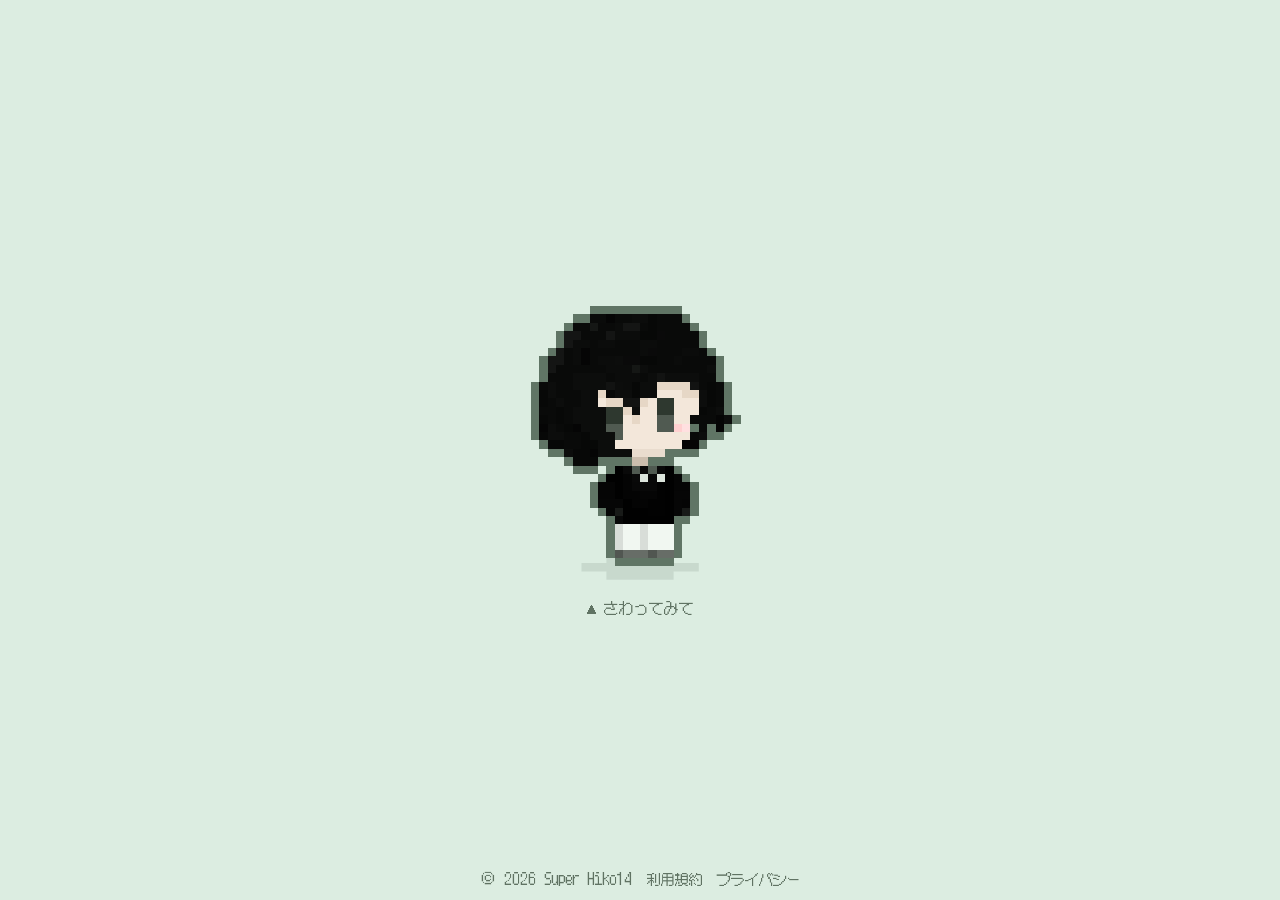
==== commit 9a201b4d: "Renew About and restyle polygon tool - Rebuild the About section: profile card, intro, skills, works" ====
--- a/index.html
+++ b/index.html
@@ -177,6 +177,35 @@
 .stage.is-vrc .s1{opacity:1}
 /* 押した瞬間のぴょん：ドットに縛られず、なめらかに一瞬だけ */
 .sprites.hop{animation:hop var(--hop-time) linear}
+/* なにもしていないときの、ゆっくりした息(ドット1つぶん上下する) */
+.me{position:relative}
+.bob{display:block;position:relative;z-index:1}
+.stage:not(.is-open) .bob{animation:idle 2.4s steps(1,end) infinite}
+@keyframes idle{0%{transform:none}55%{transform:translateY(calc(var(--w) / 40))}}
+/* 足もとのかげ(ドットの楕円) */
+.shadow{
+  --u:calc(var(--w) / 40);
+  position:absolute;left:50%;top:calc(var(--w) * .865);
+  width:calc(var(--u) * 14);height:calc(var(--u) * 3);
+  transform:translateX(-50%);
+  background:var(--line);opacity:.16;
+  clip-path:polygon(
+    calc(var(--u)*3) 0,calc(100% - var(--u)*3) 0,calc(100% - var(--u)*3) var(--u),100% var(--u),
+    100% calc(100% - var(--u)),calc(100% - var(--u)*3) calc(100% - var(--u)),calc(100% - var(--u)*3) 100%,
+    calc(var(--u)*3) 100%,calc(var(--u)*3) calc(100% - var(--u)),0 calc(100% - var(--u)),0 var(--u),calc(var(--u)*3) var(--u));
+  transition:background-color var(--swap-time) ease;
+}
+/* はじめて来た人むけのひとこと(一度ひらいたら消える) */
+.hint{
+  position:absolute;left:50%;top:calc(var(--w) * 1.0);margin:0;
+  transform:translateX(-50%);white-space:nowrap;
+  color:var(--line);font-size:15px;line-height:1;pointer-events:none;
+  animation:blink 1.4s steps(1,end) infinite;
+  transition:opacity .4s ease;
+}
+.hint::before{content:"▲ ";font-size:.8em}
+.hint.gone{opacity:0;animation:none}
+@keyframes blink{0%{opacity:1}70%{opacity:.35}}
 @keyframes hop{
   0%  {transform:translateY(0);animation-timing-function:ease-out}
   50% {transform:translateY(calc(var(--w) * -.032));animation-timing-function:ease-in}
@@ -207,44 +236,136 @@
 .js .about:not(.open){display:none}
 .about{font-size:15px;line-height:1.8}
 .about-body{
-  width:100%;max-width:720px;margin:0 auto;
+  width:100%;max-width:760px;margin:0 auto;
   padding:calc(28px + var(--safe-top)) 16px calc(var(--foot) + 28px);
 }
 .about.open .about-body{animation:rise .5s cubic-bezier(.16,.9,.3,1) both}
 @keyframes rise{from{opacity:0;transform:translateY(10px)}to{opacity:1;transform:none}}
 .about a{color:inherit;text-underline-offset:3px;text-decoration-color:var(--line)}
 .about a:hover{text-decoration-thickness:2px}
-.about h2{margin:0 0 18px;font-size:30px;line-height:1.25;font-weight:normal}
+.about h2{margin:0;font-size:30px;line-height:1.25;font-weight:normal}
 .about h2:focus{outline:none}
 .about h3{margin:0 0 .5em;font-size:20px;line-height:1.4;font-weight:normal}
-.about h3.section-title{margin:28px 0 12px;color:var(--line);font-size:16px}
+.about section{scroll-margin-top:calc(16px + var(--safe-top))}
+
+/* 見出し:「▸ つくったもの ───」 */
+.about .sec{
+  display:flex;align-items:center;gap:.6em;
+  margin:24px 0;color:var(--line);font-size:16px;line-height:1.4;font-weight:normal;
+}
+.about .sec::before{content:"";width:8px;height:8px;flex:none;background:currentColor}
+.about .sec::after{content:"";flex:1;height:3px;background:currentColor;opacity:.35}
+.about .sec small{font-size:13px;opacity:.8}
+
+/* いちばん上:「About」と、ページ内のもくじ */
+.about-head{display:flex;flex-wrap:wrap;align-items:flex-end;justify-content:space-between;gap:12px 16px;margin-bottom:18px}
+.jump{display:flex;flex-wrap:wrap;gap:8px}
+.about .jump .chip{font-size:15px;padding:calc(.15rem + var(--p)) calc(.7rem + var(--p))}
 
 .card{--p:4px;padding:calc(1.1rem + var(--p)) calc(1.25rem + var(--p))}
 .card p{margin:0}
 .card p + p{margin-top:.7em}
-.facts{display:grid;grid-template-columns:auto 1fr;gap:.2em 1.2em;margin:.8em 0 0}
-.facts dt{color:var(--line)}
-.facts dd{margin:0}
-
-.links{display:grid;gap:12px;margin:0;padding:0;list-style:none}
-@media (min-width:600px){.links{grid-template-columns:1fr 1fr}}
+
+/* プロフィール(ゲームのステータス画面っぽく) */
+.profile{display:grid;grid-template-columns:auto 1fr;gap:6px 22px;align-items:center}
+.avatar{
+  position:relative;width:132px;aspect-ratio:1;flex:none;
+  background:var(--hover);
+}
+.avatar .s{position:absolute;inset:0;width:100%;height:100%}
+.avatar .s1{opacity:0}
+[data-mode="vrc"] .avatar .s0{opacity:0}
+[data-mode="vrc"] .avatar .s1{opacity:1}
+.who .name{margin:0;font-size:28px;line-height:1.2}
+.who .handle{margin:.15em 0 0;color:var(--line);font-size:14px}
+.who .tagline{margin:.7em 0 0;font-size:17px;line-height:1.6}
+.status{
+  grid-column:1 / -1;
+  display:grid;grid-template-columns:repeat(2,minmax(0,1fr));gap:8px;
+  margin:14px 0 0;
+}
+.status div{padding:.45em .75em;background:var(--hover)}
+.status dt{color:var(--line);font-size:12px;line-height:1.4}
+.status dd{margin:0;font-size:15px;line-height:1.5}
+@media (min-width:600px){.status{grid-template-columns:repeat(4,minmax(0,1fr))}}
+@media (max-width:480px){
+  .profile{grid-template-columns:1fr;justify-items:center;text-align:center}
+  .avatar{width:112px}
+  .status{text-align:left;width:100%}
+}
+
+/* ひとこと */
+.intro p{font-size:15.5px}
+
+/* できること/すきなこと */
+.skills{display:grid;gap:12px;margin:0;padding:0;list-style:none}
+@media (min-width:600px){.skills{grid-template-columns:repeat(3,1fr)}}
+.skills .card{height:100%}
+.skills h3{margin:0 0 .5em;font-size:17px}
+.skills .lead{margin:0 0 .7em;color:var(--line);font-size:13px;line-height:1.6}
+.tags{display:flex;flex-wrap:wrap;gap:6px;margin:0;padding:0;list-style:none}
+.tags li{padding:.05em .55em;background:var(--hover);font-size:14px;line-height:1.7;box-shadow:inset 0 -3px 0 color-mix(in srgb,var(--line) 25%,transparent)}
+
+/* つくったもの */
+.works{display:grid;gap:12px;margin:0;padding:0;list-style:none}
+@media (min-width:600px){.works{grid-template-columns:1fr 1fr}}
+.works a.card{
+  display:grid;grid-template-columns:auto 1fr;gap:4px 14px;align-items:center;height:100%;
+  padding:calc(.8rem + var(--p));
+  text-decoration:none;
+  transition:background-color .15s ease,transform .15s ease;
+}
+.works .thumb{
+  grid-row:span 2;
+  display:grid;place-items:center;width:72px;aspect-ratio:1;overflow:hidden;
+  background:var(--hover);color:var(--line);
+  font-size:30px;line-height:1;
+  box-shadow:inset 0 0 0 3px var(--line);
+}
+.works .thumb img{width:100%;height:100%;object-fit:cover;display:block;padding:3px}
+.works .thumb img.px{image-rendering:pixelated}
+.works .t{display:block;font-size:18px;line-height:1.35}
+.works .d{display:block;color:var(--line);font-size:13px;line-height:1.6}
+.works .kind{display:flex;flex-wrap:wrap;gap:4px;margin-top:4px}
+.works .kind span{padding:0 .45em;background:var(--hover);color:var(--line);font-size:11px;line-height:1.8}
+.more{margin:14px 0 0;text-align:right}
+.works .thumb{width:84px}
+
+/* リンク(カード) */
+.links{display:grid;grid-template-columns:1fr 1fr;gap:10px;margin:0;padding:0;list-style:none}
+@media (min-width:600px){.links{gap:12px}}
+@media (max-width:480px){.links .go{display:none}}
+@media (min-width:600px){.links.sns{grid-template-columns:repeat(3,1fr)}}
 .links a.card{
   display:flex;align-items:center;gap:12px;height:100%;
   text-decoration:none;
   transition:background-color .15s ease,transform .15s ease;
 }
-.links a.card:hover,.links a.card:focus-visible{background:var(--ink);outline:none}
-.links a.card:hover::before,.links a.card:focus-visible::before{background:var(--hover)}
-.links a.card:active{transform:translateY(1px)}
+.links.sns a.card{padding:calc(.65rem + var(--p)) calc(.9rem + var(--p))}
+.links.sns .t{font-size:17px}
+.links.sns .d{font-size:12px;overflow-wrap:anywhere}
 .links .t{display:block;font-size:19px;line-height:1.35}
 .links .d{display:block;color:var(--line);font-size:13px;line-height:1.6;margin-top:2px}
 .links .go{margin-left:auto;color:var(--line);font-size:20px}
-
-.about-close{margin-top:28px;text-align:center}
+.links .sub{margin:22px 0 10px;color:var(--line);font-size:14px}
+
+.links a.card:hover,.links a.card:focus-visible,
+.works a.card:hover,.works a.card:focus-visible{background:var(--ink);outline:none}
+.links a.card:hover::before,.links a.card:focus-visible::before,
+.works a.card:hover::before,.works a.card:focus-visible::before{background:var(--hover)}
+.links a.card:active,.works a.card:active{transform:translateY(1px)}
+.works a.card:hover .thumb,.works a.card:focus-visible .thumb{background:var(--paper)}
+
+/* このサイトについて */
+.colophon{color:var(--line);font-size:14px;line-height:1.8}
+.colophon p + p{margin-top:.4em}
+
+.about-close{margin-top:32px;text-align:center}
 .about .chip{--p:3px;padding:calc(.3rem + var(--p)) calc(.9rem + var(--p));font-size:18px;line-height:1.2}
 @media (max-width:420px){
   .about h2{font-size:26px}
   .card{padding:calc(.9rem + var(--p)) calc(1rem + var(--p))}
+  .works .thumb{width:60px;font-size:26px}
 }
 
 /* ---------- 6. 下 ----------
@@ -263,7 +384,7 @@
 footer .legal a:hover,footer .legal a:focus-visible{text-decoration:underline;text-underline-offset:3px}
 
 @media (prefers-reduced-motion:reduce){
-  .sprites.hop,.about.open .about-body{animation:none}
+  .sprites.hop,.about.open .about-body,.stage:not(.is-open) .bob,.hint{animation:none}
   .node,.node.show,.s,html,body,footer{transition:none}
 }
 </style>
@@ -275,60 +396,137 @@
   <div class="hero" id="hero">
     <div class="stage" id="stage">
       <button class="me" id="me" type="button" aria-expanded="false" aria-label="絵をタップするとリンクが出ます">
-        <span class="sprites" id="sprites">
-          <img class="s s0" alt="Super Hiko14のドット絵" width="28" height="31" draggable="false"
-               src="/sozai/images/eee.png">
-          <img class="s s1" alt="" width="28" height="31" draggable="false"
-               src="/sozai/images/eee_vrc.png">
+        <span class="shadow" aria-hidden="true"></span>
+        <span class="bob">
+          <span class="sprites" id="sprites">
+            <img class="s s0" alt="Super Hiko14のドット絵" width="28" height="31" draggable="false"
+                 src="/sozai/images/eee.png">
+            <img class="s s1" alt="" width="28" height="31" draggable="false"
+                 src="/sozai/images/eee_vrc.png">
+          </span>
         </span>
       </button>
+      <p class="hint" id="hint" aria-hidden="true">さわってみて</p>
     </div>
   </div>
 
   <!-- About：メニューの「About」を押すと、ここが下にひらく -->
   <section class="about" id="about" aria-labelledby="aboutTitle">
     <div class="about-body">
-      <h2 id="aboutTitle" tabindex="-1">About</h2>
-
-      <div class="card">
-        <h3>Super Hiko14</h3>
-        <p>あああ。</p>
-        <p><a href="https://kokyujene.super-hiko14.com" target="_blank" rel="noopener">高級ジェネ™</a> のサーバーオーナー。主にマインクラフト統合版をプレイしていて、コマンド･建築などを得意としている。</p>
-        <dl class="facts">
-          <dt>誕生日</dt><dd>8/14</dd>
-          <dt>MBTI</dt><dd>INFP-T</dd>
-        </dl>
+      <div class="about-head">
+        <h2 id="aboutTitle" tabindex="-1">About</h2>
+        <nav class="jump" aria-label="About のもくじ">
+          <button class="chip back" type="button" data-jump="a-profile">プロフィール</button>
+          <button class="chip back" type="button" data-jump="a-works">つくったもの</button>
+          <button class="chip back" type="button" data-jump="a-links">リンク</button>
+        </nav>
       </div>
 
-      <h3 class="section-title">サイト/サービス</h3>
-      <ul class="links">
-        <li><a class="card" href="https://kokyujene.super-hiko14.com" target="_blank" rel="noopener">
-          <span><span class="t">高級ジェネ™</span><span class="d">Minecraft 統合版のマルチプレイヤーサーバー</span></span><span class="go" aria-hidden="true">›</span></a></li>
-        <li><a class="card" href="/monooki/">
-          <span><span class="t">物置場</span><span class="d">気まぐれに作ったツールたち</span></span><span class="go" aria-hidden="true">›</span></a></li>
-        <li><a class="card" href="https://tsumiki.app" target="_blank" rel="noopener">
-          <span><span class="t">ツミキapp</span><span class="d">勉強や作業のお供に。勉強時間管理ツール</span></span><span class="go" aria-hidden="true">›</span></a></li>
-        <li><a class="card" href="https://super-hiko14.me/diary/">
-          <span><span class="t">日記</span><span class="d">たまに更新が途絶える日々の記録</span></span><span class="go" aria-hidden="true">›</span></a></li>
-        <li><a class="card" href="https://super-hiko14.me/blog/">
-          <span><span class="t">ブログ</span><span class="d">多分超不定期更新</span></span><span class="go" aria-hidden="true">›</span></a></li>
-        <li><a class="card" href="/contact/">
-          <span><span class="t">お問い合わせ</span><span class="d">ご連絡はこちらから</span></span><span class="go" aria-hidden="true">›</span></a></li>
-      </ul>
-
-      <h3 class="section-title">SNS/リンク</h3>
-      <ul class="links">
-        <li><a class="card" href="https://www.youtube.com/@super-hiko14" target="_blank" rel="noopener">
-          <span><span class="t">YouTube</span><span class="d">@super-hiko14</span></span><span class="go" aria-hidden="true">›</span></a></li>
-        <li><a class="card" href="https://x.com/KokyuJene" target="_blank" rel="noopener">
-          <span><span class="t">X</span><span class="d">@KokyuJene</span></span><span class="go" aria-hidden="true">›</span></a></li>
-        <li><a class="card" href="https://misskey.io/@KokyuJene" target="_blank" rel="noopener">
-          <span><span class="t">Misskey</span><span class="d">@KokyuJene</span></span><span class="go" aria-hidden="true">›</span></a></li>
-        <li><a class="card" href="https://note.com/kokyujene" target="_blank" rel="noopener">
-          <span><span class="t">note</span><span class="d">note.com/kokyujene</span></span><span class="go" aria-hidden="true">›</span></a></li>
-        <li><a class="card" href="https://github.com/super-hiko14" target="_blank" rel="noopener">
-          <span><span class="t">GitHub</span><span class="d">@super-hiko14</span></span><span class="go" aria-hidden="true">›</span></a></li>
-      </ul>
+      <!-- ===== プロフィール ===== -->
+      <section id="a-profile" aria-label="プロフィール">
+        <div class="card profile">
+          <span class="avatar" aria-hidden="true">
+            <img class="s s0" src="/sozai/images/eee.png" alt="" width="28" height="28" draggable="false" loading="lazy">
+            <img class="s s1" src="/sozai/images/eee_vrc.png" alt="" width="28" height="28" draggable="false" loading="lazy">
+          </span>
+          <div class="who">
+            <h3 class="name">Super Hiko14</h3>
+            <p class="handle">@KokyuJene</p>
+            <p class="tagline">Minecraft と、ちょっとした道具づくりが好き。</p>
+          </div>
+          <dl class="status">
+            <div><dt>誕生日</dt><dd>8/14</dd></div>
+            <div><dt>MBTI</dt><dd>INFP-T</dd></div>
+            <div><dt>よくいる場所</dt><dd>VRChat</dd></div>
+            <div><dt>ときどき</dt><dd>Minecraft</dd></div>
+          </dl>
+        </div>
+
+        <h3 class="sec">ひとこと</h3>
+        <div class="card intro">
+          <p>最近VRChatに引き籠り気味なVRChatterです。</p>
+          <p>Minecraft統合版のサーバー <a href="https://kokyujene.super-hiko14.com" target="_blank" rel="noopener">高級ジェネ™</a> のオーナーをしています。総参加人数は3700人以上超えました。コマンドを組んだり、建築をしたりするのが得意です。</p>
+          <p>「これあったら便利かも」と思ったものは、乱雑に作ってブラウザで動く小さなツールにして <a href="/monooki/">物置場</a> にしまっています。</p>
+        </div>
+
+        <h3 class="sec">できること・すきなこと</h3>
+        <ul class="skills">
+          <li><div class="card">
+            <h3>Minecraft</h3>
+            <p class="lead">統合版がメイン</p>
+            <ul class="tags"><li>コマンド</li><li>建築</li><li>サーバー運営</li></ul>
+          </div></li>
+          <li><div class="card">
+            <h3>つくる</h3>
+            <p class="lead">てきとう。</p>
+            <ul class="tags"><li>MCFunction</li><li>CSS</li><li>JavaScript</li></ul>
+          </div></li>
+          <li><div class="card">
+            <h3>あそぶ</h3>
+            <p class="lead">だいたいどこかにいる</p>
+            <ul class="tags"><li>VRChat</li><li>Minecraft</li><li>YouTube</li></ul>
+          </div></li>
+        </ul>
+      </section>
+
+      <!-- ===== つくったもの ===== -->
+      <section id="a-works" aria-labelledby="worksTitle">
+        <h3 class="sec" id="worksTitle">つくったもの</h3>
+        <ul class="works">
+          <li><a class="card" href="https://tsumiki.app/" target="_blank" rel="noopener">
+            <span class="thumb"><img class="px" src="/sozai/images/works/tsumiki.webp" alt="" width="96" height="96" loading="lazy"></span>
+            <span><span class="t">ツミキapp</span><span class="d">勉強や作業のお供に。勉強時間を記録するツール</span></span>
+            <span class="kind"><span>Web</span></span></a></li>
+          <li><a class="card" href="https://kokyujene.super-hiko14.com" target="_blank" rel="noopener">
+            <span class="thumb"><img src="/sozai/images/works/kokyujene.webp" alt="" width="96" height="96" loading="lazy"></span>
+            <span><span class="t">高級ジェネ™</span><span class="d">Minecraft 統合版のマルチプレイサーバー。オーナーをしています</span></span>
+            <span class="kind"><span>Minecraft</span><span>サーバー</span></span></a></li>
+        </ul>
+        <p class="more"><a class="chip back" href="/monooki/">その他は物置場に ›</a></p>
+      </section>
+
+      <!-- ===== リンク ===== -->
+      <section id="a-links" aria-labelledby="linksTitle">
+        <h3 class="sec" id="linksTitle">リンク</h3>
+        <ul class="links">
+          <li><a class="card" href="https://super-hiko14.me/blog/">
+            <span><span class="t">ブログ</span><span class="d">多分超不定期更新</span></span><span class="go" aria-hidden="true">›</span></a></li>
+          <li><a class="card" href="https://super-hiko14.me/diary/">
+            <span><span class="t">日記</span><span class="d">たまに更新が途絶える日々の記録</span></span><span class="go" aria-hidden="true">›</span></a></li>
+          <li><a class="card" href="https://ofuse.me/superhiko14/" target="_blank" rel="noopener">
+            <span><span class="t">ofuse</span><span class="d">お手紙やご支援、喜びます</span></span><span class="go" aria-hidden="true">›</span></a></li>
+          <li><a class="card" href="/contact/">
+            <span><span class="t">お問い合わせ</span><span class="d">ご連絡はこちらから</span></span><span class="go" aria-hidden="true">›</span></a></li>
+        </ul>
+
+        <ul class="links sns" style="margin-top:12px">
+          <li><a class="card" href="https://x.com/KokyuJene" target="_blank" rel="noopener">
+            <span><span class="t">X</span><span class="d">@KokyuJene</span></span></a></li>
+          <li><a class="card" href="https://www.youtube.com/@super-hiko14" target="_blank" rel="noopener">
+            <span><span class="t">YouTube</span><span class="d">@super-hiko14</span></span></a></li>
+          <li><a class="card" href="https://www.youtube.com/@KokyuJene" target="_blank" rel="noopener">
+            <span><span class="t">YouTube</span><span class="d">@KokyuJene</span></span></a></li>
+          <li><a class="card" href="https://misskey.io/@KokyuJene" target="_blank" rel="noopener">
+            <span><span class="t">Misskey</span><span class="d">@KokyuJene</span></span></a></li>
+          <li><a class="card" href="https://note.com/kokyujene" target="_blank" rel="noopener">
+            <span><span class="t">note</span><span class="d">kokyujene</span></span></a></li>
+          <li><a class="card" href="https://github.com/super-hiko14" target="_blank" rel="noopener">
+            <span><span class="t">GitHub</span><span class="d">@super-hiko14</span></span></a></li>
+          <li><a class="card" href="https://discord.com/users/1375710396123451503" target="_blank" rel="noopener">
+            <span><span class="t">Discord</span><span class="d">プロフィール</span></span></a></li>
+          <li><a class="card" href="https://vrchat.com/home/user/usr_bfd025c8-1383-4436-92cf-f3066255a45e" target="_blank" rel="noopener">
+            <span><span class="t">VRChat</span><span class="d">プロフィール</span></span></a></li>
+          <li><a class="card" href="https://x.com/hiko14_vrc_" target="_blank" rel="noopener">
+            <span><span class="t">X (VRC)</span><span class="d">@hiko14_vrc_</span></span></a></li>
+        </ul>
+      </section>
+
+      <!-- ===== このサイトについて ===== -->
+      <h3 class="sec">このサイトについて</h3>
+      <div class="card colophon">
+        <p>Super Hiko14のポートフォリオ。</p>
+        <p>ここまで見てくれてありがとね。</p>
+      </div>
 
       <p class="about-close"><button class="chip back" id="aboutClose" type="button">‹ とじる</button></p>
     </div>
@@ -525,6 +723,8 @@
   place(set);
   allNodes.forEach(c => c.classList.toggle("show", set.includes(c)));
   me.setAttribute("aria-expanded", String(state.open));
+  stage.classList.toggle("is-open", state.open || busy);
+  if (state.open) $("hint").classList.add("gone");
 }
 const render = () => show(visibleSet());
 
@@ -557,6 +757,7 @@
   for (const [name, value] of Object.entries(m.theme)) rootEl.style.setProperty("--" + name, value);
   $("themeColor").content = m.theme.bg;
   stage.classList.toggle("is-vrc", m.sprite === 1);
+  rootEl.dataset.mode = key;   // About のアイコンもいっしょにかわる
 }
 function switchMode(key){
   if (busy || key === state.mode) return;
@@ -603,6 +804,10 @@
   }
 }
 $("aboutClose").addEventListener("click", () => setAbout(false));
+// About の中のもくじ(# を使うと About がとじてしまうので、ボタンでスクロールする)
+document.querySelectorAll("[data-jump]").forEach(b => b.addEventListener("click", () => {
+  $(b.dataset.jump).scrollIntoView({ behavior: reduceMotion.matches ? "auto" : "smooth", block: "start" });
+}));
 addEventListener("hashchange", () => setAbout(location.hash === "#about"));
 if (location.hash === "#about") setAbout(true, true);   // /#about で直接ひらける
 </script>
